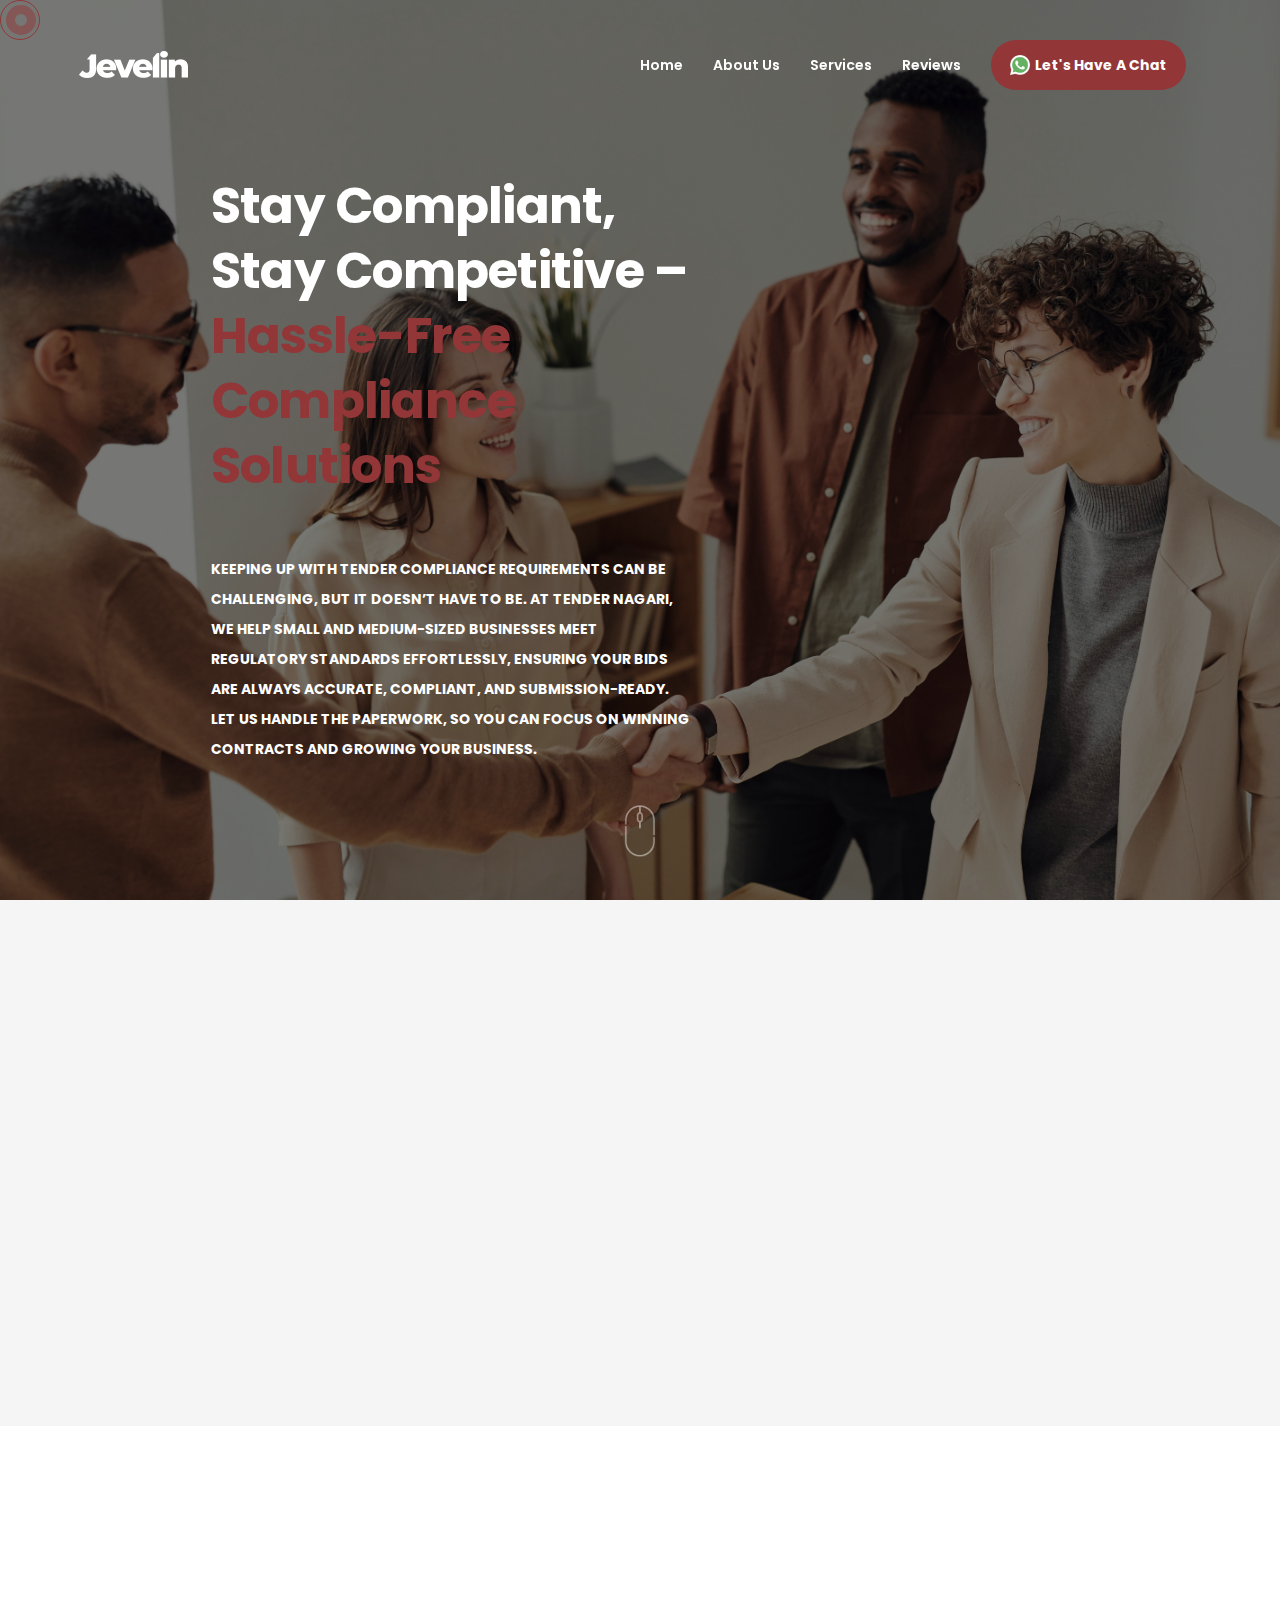
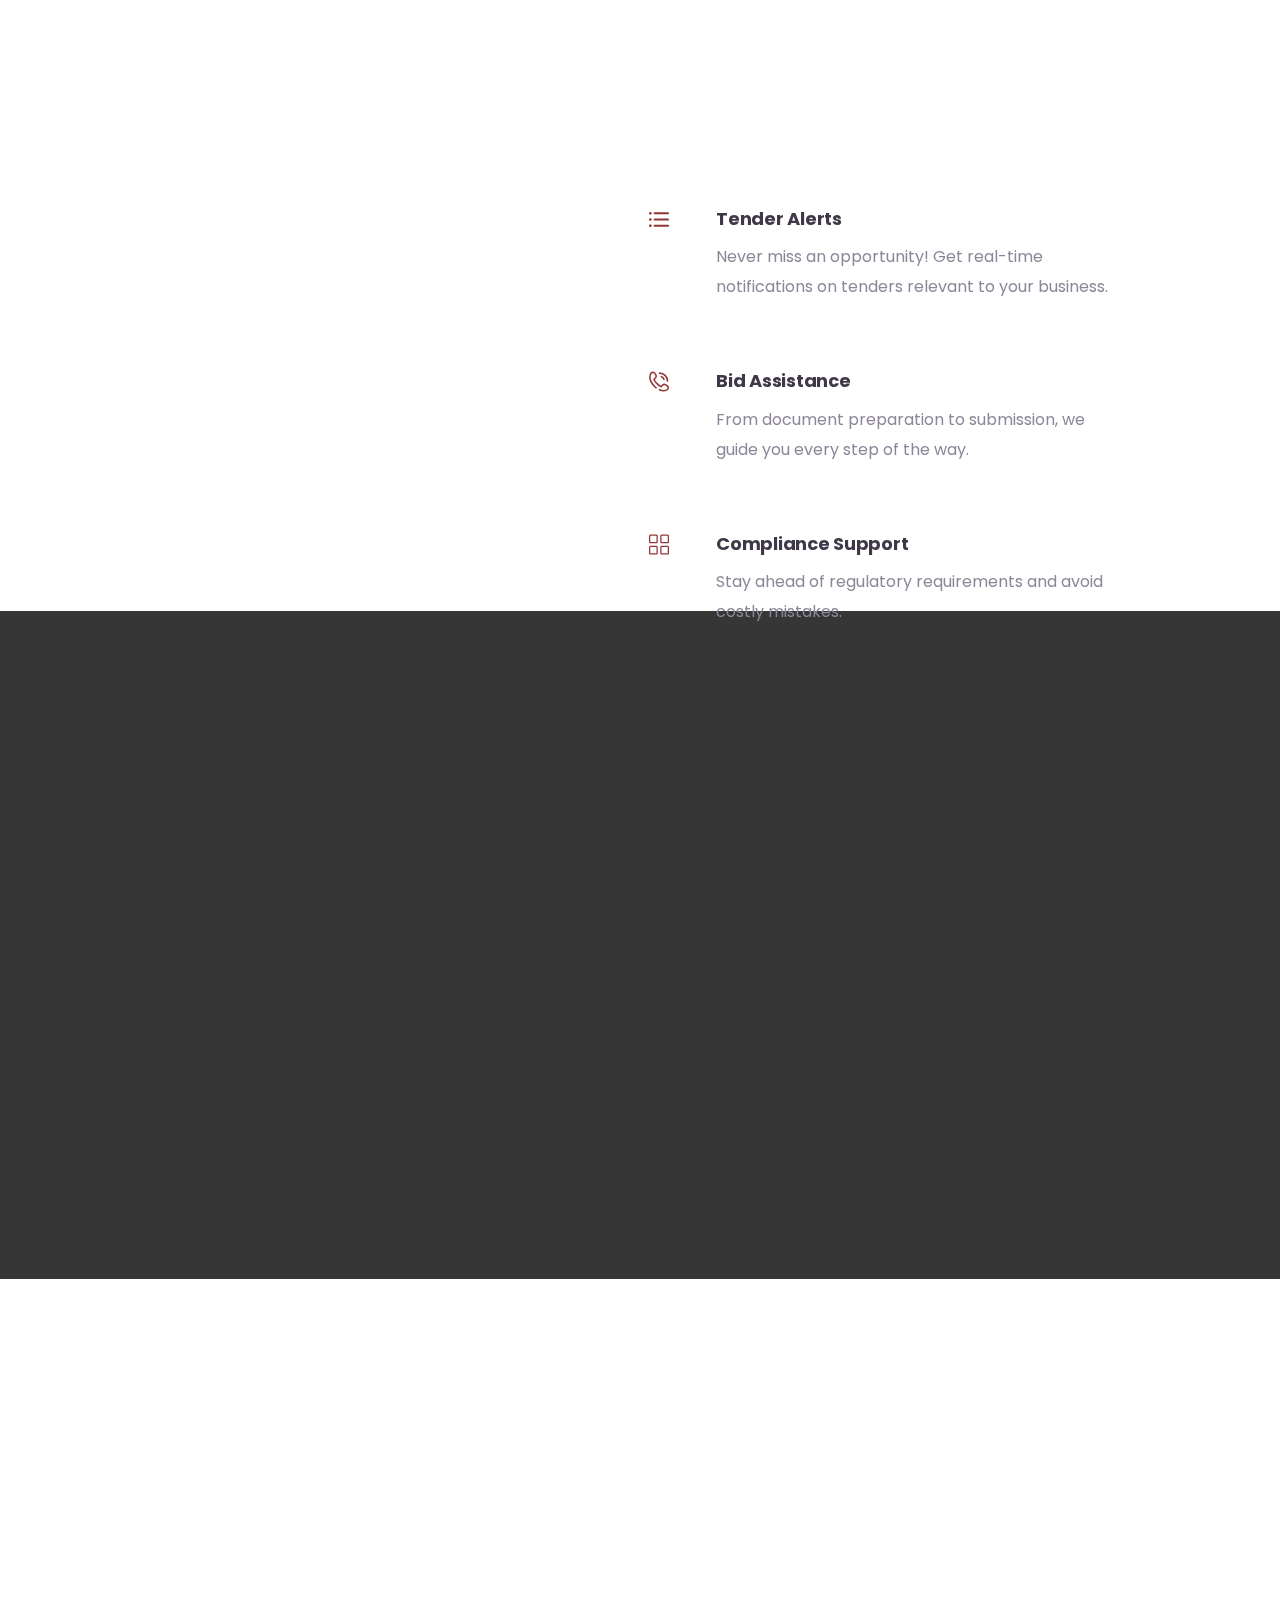
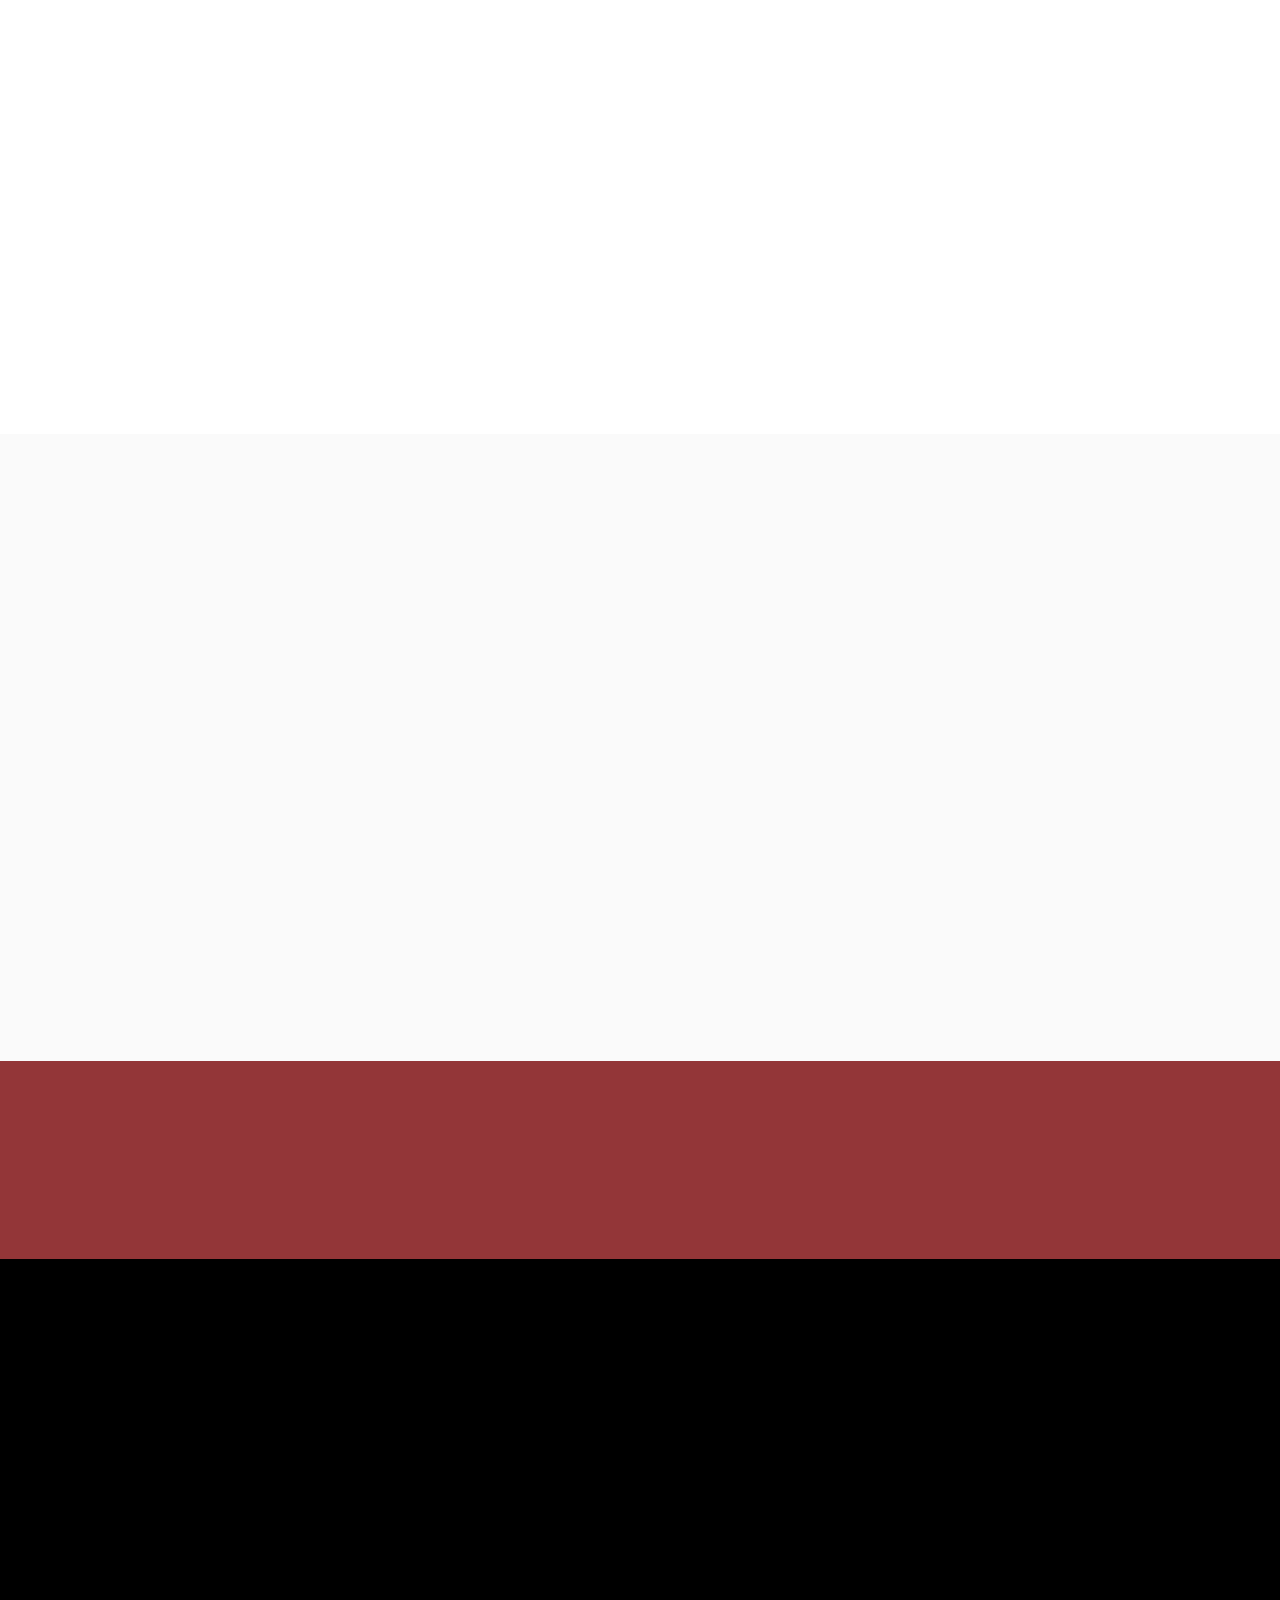
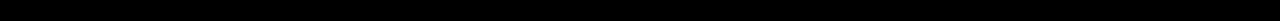
==== index.html @ cb8b8372 "Index File Added" ====
<!DOCTYPE html>
<html lang="en" dir="ltr">
   <head>
      <meta charset="utf-8">
      <meta http-equiv="X-UA-Compatible" content="IE=edge">
      <title>Tender Nagari</title>
      <meta name="description" content="">
      <meta name="viewport" content="width=device-width, initial-scale=1.0, maximum-scale=1.0, user-scalable=no" />
      <meta http-equiv="x-ua-compatible" content="IE=10">
      <link rel="stylesheet" href="css/bootstrap.min.css">
      <link rel="stylesheet" href="css/bootstrap_limitless.min.css">
      <link rel="stylesheet" href="css/layout.min.css">
      <link rel="stylesheet" href="css/components.min.css">
      <link rel="stylesheet" href="css/font/fontawesome/styles.min.css">
      <link href="css/owl.carousel.min.css" rel="stylesheet" type="text/css">
      <link href="css/owl.theme.default.css" rel="stylesheet" type="text/css">
      <link rel="stylesheet" href="css/font/icomoon/styles.css">
      <link rel="stylesheet" href="css/font/flaticons/flaticon.css">
      <link href="css/font/fonts/fonts.css" rel="stylesheet">
      <link rel="stylesheet" href="css/custom.css">
      <link href="https://fonts.googleapis.com/css2?family=Poppins:ital,wght@0,100;0,200;0,300;0,400;0,500;0,600;0,700;0,800;0,900;1,100;1,200;1,300;1,400;1,500;1,600;1,700;1,800;1,900&display=swap" rel="stylesheet">
      <!-- page animation section css start -->
      <link rel="stylesheet" href="css/animation.css">
      <link rel="stylesheet" href="css/normalize.min.css">
      <link rel='stylesheet' href='css/aos.css'>
      <!-- page animation section css end -->
      <script type="text/javascript" src="js/jquery.min.js"></script>
      <script type="text/javascript" src="js/blockui.min.js"></script>
      <script type="text/javascript" src="js/uniform.min.js"></script>
      <script type="text/javascript" src="js/app.js"></script>
      <script type="text/javascript" src="js/jquery.ui.min.js"></script>
      <script type="text/javascript" src="js/bootstrap.bundle.min.js"></script>
      <script type="text/javascript" src="js/jquery.mmenu.min.all.js"></script>
      <script type="text/javascript" src="js/validate.min.js"></script>
      <script type="text/javascript" src="js/bootstrap_multiselect.js"></script>
      <script type="text/javascript" src="js/select2.min.js"></script>
      <script type="text/javascript" src="js/navbar_multiple.js"></script>
      <script type="text/javascript" src="js/navbar_multiple_sticky.js"></script>
      <script type="text/javascript" src="js/owl.carousel.min.js"></script>
      <script src='js/bootstrap-datepicker.js'></script>
      <link rel="stylesheet" href="css/w3.css">
      <link rel="stylesheet" href="css/nagari.css">
   </head>
   <body id="body" class="home_full_bg">     
      <!-- web loader -->
      <!-- <div class="loadmain">
         <div class="loader-content">
            <div class="loadtitle">
               Website Design
            </div>
            <div class="loadbar">
                  <div id="fill"></div>
            </div>
         </div>
      </div>  -->
      <!-- web loader -->
      <header class="custom-header" id="custom-header">
         <div class="navbar navbar-expand-lg navbar-sticky border-0 fixed-top">
            <div class="container position-relative">
               <div class="navbar-brand">
                  <a href="#" class="d-inline-block">
                  <img src="images/img/Jevelin_logo_light.png" alt="custom-logo">
                  </a>
               </div>
               <div class="d-lg-none">
                  <button type="button" class="navbar-toggler collapsed" data-toggle="collapse"
                     data-target="#navbar-navigation" aria-expanded="false">
                  <i class="flaticon-menu-1"></i>
                  </button>
               </div>
               <div class="navbar-collapse collapse" id="navbar-navigation">
                  <div class="d-lg-none d-lg-block jb_front_nav_close">
                     <button type="button" class="navbar-toggler collapsed jb_front_nav_close">
                     <i class="flaticon-menu-1"></i>
                     </button>
                  </div>
                  <ul
                     class="p-0 nav navbar-nav ml-sm-auto ml-xl-auto align-items-baseline align-items-md-baseline align-items-lg-center">
                     <li class="nav-item float-left"><a href="#home"
                        class="navbar-nav-link font-semibold position-relative text-white font-small text-green ">Home</a></li>
                     <li class="nav-item float-left"><a href="#slide-here"
                        class="navbar-nav-link font-semibold position-relative  text-white font-small text-green ">About Us </a></li>
                     <li class="nav-item float-left"><a href="#services"
                        class="navbar-nav-link font-semibold position-relative  text-white font-small text-green ">Services</a></li>
                     <li class="nav-item float-left"><a href="#review"
                        class="navbar-nav-link font-semibold position-relative  text-white font-small text-green ">Reviews</a></li>        
                        <li class="nav-item float-left">
                           <a href="javascript:void(0)" class="navbar-nav-link font-semibold position-relative  text-white font-small text-green">
                              <span class="border-btn btn-radius text-black font-medium btn-blue pulse px-3 d-flex align-items-center">
                                 <img src="./images/icons/whatsapp.png" class="whatsapp-header mr-1" />
                                 Let's have a chat
                              </span>
                           </a>
                        </li>             
                  </ul>
               </div>
            </div>
         </div>
      </header>
      <div class="main_page" id="dashboard-page">
         <!-- main content -->
         <div class="page-content">
            <div class="content-wrapper">
              
               <div class="top-slider position-relative" id="home">
                  <div id="home-slider" class="owl-carousel">
                     <div class="item">
                        <div class="banner-overlay"></div>
                        <img src="images/img/Banner-1.jpg" class="banner-image">
                        <div class="container">
                           <div class="slide-block-content pt-5 w-100">
                              <div class="row align-items-center">
                                 <div class="col-md-5">
                                    <div class="slider-content p-3 w-100">
                                       <div class="block-content w3-animate-left slow-left-phase-one">
                                          <!-- <h1 class="m-0 text-white font-bold w3-animate-opacity"> Lifestyle <br>Smart  <span class="text-marun">Watch</span> </h1>                                           -->
                                          <h1 class="m-0 text-white font-bold w3-animate-opacity"> 
                                             Stay Compliant, Stay Competitive – <span class="text-marun">Hassle-Free Compliance Solutions</span>
                                          </h1>
                                       </div>
                                       <div class="normal-slide-content pt-5 w3-animate-bottom">                                          
                                          <p class="text-white font-bold text-uppercase font-small pb-3 m-0">
                                             Keeping up with tender compliance requirements can be challenging, but it doesn’t have to be. At Tender Nagari, we help small and medium-sized businesses meet regulatory standards effortlessly, ensuring your bids are always accurate, compliant, and submission-ready. Let us handle the paperwork, so you can focus on winning contracts and growing your business.
                                          </p>
                                          <!-- <p class="text-grey font-extra-small">Lorem ipsum dolor sit amet, consectetur adipiscing elit. Mauris vitae sodales lectus, non ultrices nisi. In varius.</p> -->
                                       </div>
                                    </div>
                                 </div>
                                 <div class="col-md-7 w3-animate-right w3-animate-opacity">
                                    <!-- <img src="images/img/Capture_removed-bg.png" class="banner-small-img"> -->
                                 </div>
                              </div>
                           </div>
                        </div>
                     </div>
                     <div class="item">
                        <div class="banner-overlay"></div>
                        <img src="images/img/Banner-2.jpg" class="banner-image">
                        <div class="container">
                           <div class="slide-block-content pt-5 w-100">
                              <div class="row align-items-center">
                                 <div class="col-md-5">
                                    <div class="slider-content p-3 w-100">
                                       <div class="block-content w3-animate-left slow-left-phase-one">
                                          <h1 class="m-0 text-white font-bold w3-animate-opacity"> 
                                             <!-- Lifestyle <br>Smart  <span class="text-marun">Watch</span>  -->
                                             Unlock Government Contracts with Ease – <span class="text-marun">Tendering Made Simple</span>
                                          </h1>
                                       </div>
                                       <div class="normal-slide-content pt-5 w3-animate-bottom">                                          
                                          <p class="text-white font-bold text-uppercase font-small pb-3 m-0">
                                             <!-- technology of the future -->
                                             Navigating the world of government tenders can be complex, time-consuming, and overwhelming. That’s where Tender Nagari comes in. We simplify the tendering process, helping small and medium-sized businesses bid smarter, win more contracts, and stay fully compliant with regulations.
                                          </p>
                                          <!-- <p class="text-grey font-extra-small">Lorem ipsum dolor sit amet, consectetur adipiscing elit. Mauris vitae sodales lectus, non ultrices nisi. In varius.</p> -->
                                       </div>
                                    </div>
                                 </div>
                                 <div class="col-md-7 w3-animate-right w3-animate-opacity">
                                    <!-- <img src="images/img/Capture_removed-bg.png" class="banner-small-img"> -->
                                 </div>
                              </div>
                           </div>
                        </div>
                     </div>
                  </div>
                  <div class="slide-down">
                     <a href="#slide-here"><img src="images/img/scroll-down.png" class="w-100 small-icon vert-move"></a>
                  </div>
               </div>

               <div id="slide-here" class="about-watch section-spacer">
                  <div class="container">
                     <div class="section-heading text text-center" data-aos="fade-up">
                        <p class="text-light font-bold m-0">
                           ABOUT TENDER NAGARI
                        </p>
                        <h2 class="font-bold text-black font-extrabold m-0 py-4">
                           Empowering Your Business with <span class="text-marun font-extrabold">Seamless Tendering Solutions</span> and Compliance Excellence
                        </h2>
                        <p class="m-0">
                           At Tender Nagari, we specialize in providing end-to-end solutions designed to meet all your tendering needs. From navigating complex tender bidding processes to obtaining essential certifications such as ISO, CE, WHO, GMP, HACCP, STARTUP INDIA, MSME, FSSAI, and Digital Signature Certificates, we are your trusted partner in ensuring compliance and streamlining your procurement activities. Our expertise extends to offering tailored tender consulting services, facilitating smooth GeM portal transactions, and providing robust technical support to enhance your competitive advantage. At Tender Nagari, we are dedicated to optimizing your tendering journey and empowering your business with seamless, efficient operations.
                        </p>
                     </div>
                     <div class="block-content pt-5 mt-5 d-none">
                        <div class="row justify-content-center">
                           <div class="col-md-10">
                              <div class="inner-content" data-aos="zoom-in">
                                 <div class="row">
                                    <div class="col-md-4">
                                       <div class="img-block">
                                          <img src="images/img/gallery6.jpg" class="w-100">
                                       </div>
                                    </div>
                                    <div class="col-md-4">
                                       <div class="img-block">
                                          <img src="images/img/gallery5.jpg" class="w-100">
                                       </div>
                                    </div>
                                    <div class="col-md-4">
                                       <div class="img-block">
                                          <img src="images/img/gallery7.jpg" class="w-100">
                                       </div>
                                    </div>
                                 </div>
                              </div>
                           </div>

                        </div>
                     </div>
                  </div>
               </div>

               <div class="section-features bg-white section-spacer bg-moving">
                  <div class="container">
                     <div class="section-header">
                        <div class="row">
                           <div class="col-md-6">
                              <div class="w-lg-75 ml-lg-auto rounded inner-content pr-3 text-right" data-aos="flip-up">
                                 <img src="images/img/img-1.jpg" class="w-70 mw-100">
                              </div>
                           </div>
                           <div class="col-md-6">
                              <div class="right-content">
                                 <div class="section-heading text text-left" data-aos="fade-up">
                                    <p class="text-light font-bold m-0">WHAT</p>
                                    <h2 class="font-bold text-black font-extrabold m-0 py-4">WE <span class="font-bold text-marun">OFFER</span></h2>
                                 </div>
                                 <div class="block-content d-block d-md-flex d-lg-flex mt-5 s-hover" data-aos="slide-up">
                                    <div class="inner-content mr-4">
                                       <i class="flaticon-list i-marun"></i>
                                    </div>
                                    <div class="inner-block-content px-3">
                                       <h3 class="text-black font-bold">Tender Alerts</h3>
                                       <p class="text-ligt-blue pr-5">Never miss an opportunity! Get real-time notifications on tenders relevant to your business.</p>
                                    </div>
                                 </div>
                                 <div class="block-content d-block d-md-flex d-lg-flex mt-5 s-hover" data-aos="slide-up">
                                    <div class="inner-content mr-4">
                                       <i class="flaticon-phone-1 i-marun"></i>
                                    </div>
                                    <div class="inner-block-content px-3">
                                       <h3 class="text-black font-bold">Bid Assistance</h3>
                                       <p class="text-ligt-blue pr-5">From document preparation to submission, we guide you every step of the way.</p>
                                    </div>
                                 </div>
                                 <div class="block-content d-block d-md-flex d-lg-flex mt-5 s-hover" data-aos="slide-up">
                                    <div class="inner-content mr-4">
                                       <i class="flaticon-menu i-marun"></i>
                                    </div>
                                    <div class="inner-block-content px-3">
                                       <h3 class="text-black font-bold">Compliance Support</h3>
                                       <p class="text-ligt-blue pr-5">Stay ahead of regulatory requirements and avoid costly mistakes.
                                       </p>
                                    </div>
                                 </div>
                                 
                                 <!-- <div class="block-content d-block d-md-flex d-lg-flex mt-5 s-hover" data-aos="slide-up"></div>
                                    <div class="inner-content mr-4">
                                       <i class="flaticon-menu i-blue"></i>
                                    </div>
                                    <div class="inner-block-content px-3">
                                       <h3 class="text-black font-bold">Expert Consultation</h3>
                                       <p class="text-ligt-blue pr-5">Leverage our expertise to enhance your success rate in bidding.</p>
                                    </div>
                                 </div> -->
                              </div>
                           </div>
                        </div>
                     </div>                     
                  </div>
               </div>

               <div id="services" class="color-activity section-spacer bg-light-black">
                  <div class="container">
                     
                     <div class="section-heading text text-center mb-5" data-aos="fade-up">
                        <p class="text-light font-bold m-0">Our Services</p>
                        <h2 class="font-bold text-black font-extrabold m-0 py-4">Choose the best tender<br><span class="text-marun font-extrabold">partner for your business</span></h2>
                     </div>
                     
                     <div class="row">
                        
                        <div class="col-md-6 col-lg-3">
                           <div class="inner-content service-card" data-aos="fade-left">
                              <img src="images/img/service/gem.png" class="w-100">
                              <div class="service-content">
                                 <ul>
                                    <li>Gem Registration</li>
                                    <li>Product & Service Uploading</li>
                                    <li>Vendor assesment (OEM) Panel</li>
                                    <li>Tender Information</li>
                                    <li>Tender Bidding</li>
                                 </ul>
                              </div>
                           </div>
                        </div>
                        
                        <div class="col-md-6 col-lg-3">
                           <div class="inner-content service-card" data-aos="flip-up">
                              <img src="images/img/service/gov.png" class="w-100">
                              <div class="service-content">
                                 <ul>
                                    <li>BIFMA Certificate</li>
                                    <li>Trademark Registration</li>
                                    <li>NSIC & BIS Certificate</li>
                                    <li>IS Certificate</li>
                                    <li>DSC</li>
                                 </ul>
                              </div>
                           </div>
                        </div>
                        
                        <div class="col-md-6 col-lg-3">
                           <div class="inner-content service-card" data-aos="flip-right">
                              <img src="images/img/service/certificate.jpg" class="w-100">
                              <div class="service-content">
                                 <ul>
                                    <li>CE Certificate</li>
                                    <li>WHO-GMP Certificate</li>
                                    <li>HACCP Certificate</li>
                                    <li>MSME Certificate</li>
                                    <li>FSSAI Certificate</li>
                                 </ul>
                              </div>
                           </div>
                        </div>
                        
                        <div class="col-md-6 col-lg-3">
                           <div class="inner-content service-card" data-aos="flip-right">
                              <img src="images/img/service/auction2.jpg" class="w-100">
                              <div class="service-content">
                                 <ul>
                                    <li>All Tender Related Services</li>
                                    <li>Tender Bidding</li>
                                 </ul>
                              </div>
                           </div>
                        </div>
                     
                     </div>
                     
                     <!-- <div class="btn-footer text-center my-5" data-aos="zoom-in">                        
                           <a href="javascript:void(0)" lass="navbar-nav-link font-semibold position-relative  text-white font-small text-green">
                              <span class="border-btn btn-radius text-black font-medium btn-blue border-button pulse">SEE MORE</span>
                           </a>                        
                     </div> -->
                  
                  </div>
               </div>

               <div class="section-features bg-white section-spacer">
                  <div class="container">
                     <div class="section-header">
                        <div class="row">                        
                           <div class="col-md-6">
                              <div class="right-content">
                                 <div class="section-heading text text-left" data-aos="fade-up">
                                    <p class="text-light font-bold m-0">WHY CHOOSE</p>
                                    <h2 class="font-bold text-black font-extrabold m-0 py-0 py-lg-4">Tender <span class="font-bold text-marun"> Nagari?</span></h2>
                                 </div>
                                 <div class="block-content d-block d-md-flex d-lg-flex mt-5" data-aos="fade-right">                                    
                                    <div class="inner-block-content px-3">
                                       <h3 class="text-black font-bold">+ Save Time & Effort</h3>
                                       <p class="text-ligt-blue">We do the heavy lifting so you can focus on growing your business.</p>
                                    </div>
                                 </div>
                                 <div class="block-content d-block d-md-flex d-lg-flex mt-5" data-aos="fade-right">                                   
                                    <div class="inner-block-content px-3">
                                       <h3 class="text-black font-bold">+ Increase Success Rate</h3>
                                       <p class="text-ligt-blue">Our insights and support improve your chances of winning tenders.</p>
                                    </div>
                                 </div>
                                 <div class="block-content d-block d-md-flex d-lg-flex mt-5" data-aos="fade-right">                                    
                                    <div class="inner-block-content px-3">
                                       <h3 class="text-black font-bold">+ Affordable Solutions</h3>
                                       <p class="text-ligt-blue">Tailored services designed to fit your budget.</p>
                                    </div>
                                 </div>
                              </div>
                           </div>
                           <div class="col-md-6">
                              <div class="inner-content pr-3 text-right w-lg-75 mr-lg-auto rounded " data-aos="flip-up">
                                 <img src="images/img/img-2.jpg" class="w-70 mw-100">
                              </div>
                           </div>
                        </div>
                     </div>                     
                  </div>
               </div>

               <div class="section-video section-spacer d-none">
                  <div class="container">
                     <div class="section-heading text text-left" data-aos="fade-up">
                        <p class="text-light font-bold m-0">HOW IT WORKS</p>
                        <h2 class="font-bold text-black font-extrabold m-0 py-4"><span class="text-marun font-extrabold">See for yourself.</span><br> Quick video introduction</h2>
                        <p class="m-0">Lorem ipsum dolor sit amet, consectetur adipiscing elit. Mauris vitae<br>
                           odales lectus, non ultrices nisi. In varius, leo non gravida.</p>
                     </div>
                     <div class="block-content pt-5">
                        <div class="video-band" data-aos="zoom-in">
                           <div class="videoWrapper videoWrapper169 js-videoWrapper">                           
                             <iframe class="videoIframe js-videoIframe" src="" frameborder="0" allowTransparency="true" allowfullscreen data-src="https://www.youtube.com/embed/hgzzLIa-93c?autoplay=1& modestbranding=1&rel=0&hl=sv"></iframe>
                             <!-- the poster frame - in the form of a button to make it keyboard accessible -->
                             <button class="videoPoster js-videoPoster" style="background-image:url(images/img/Screenshot_21-1024x577.jpg);">Play video</button>
                           </div>
                        </div>
                     </div>
                  </div>
               </div>

               
               
               <div id="review" class="team-slide bg-light section-spacer position-relative">
                  <div class="container">
                     <div class="section-heading text text-center" data-aos="fade-up">
                        <h2 class="font-bold text-black font-extrabold m-0 py-4">What our <br> <span class="text-marun font-extrabold">customers say</span></h2>
                     </div>
                     <div id="team-slider" class="owl-carousel text-center mt-4 position-relative" data-aos="zoom-out">
                        <div class="item">
                         <div class="team-slider-content">
                           <img src="images/img/member-1.png" class="team-icon d-flex align-items-center mx-auto">
                           <div class="normal-content my-4">
                              <p class="text-ligt-blue font-small font-regular w-md-50 mx-auto">
                                 Lorem ipsum dolor sit amet, consectetuer adipiscing elit, sed diam.
                                 Lorem ipsum dolor sit amet, consectetuer adipiscing elit, sed diam.
                                 Lorem ipsum dolor sit amet, consectetuer adipiscing elit, sed diam.
                              </p>
                           </div>
                           <h6 class="text-marun font-bold ">Ella Jousan</h6>
                         </div>
                        </div>
                        <div class="item">
                           <div class="team-slider-content">
                             <img src="images/img/member-2.png" class="team-icon d-flex align-items-center mx-auto">
                             <div class="normal-content my-4">
                                <p class="text-ligt-blue font-small font-regular w-md-50 mx-auto">
                                   Lorem ipsum dolor sit amet, consectetuer adipiscing elit, sed diam.
                                   Lorem ipsum dolor sit amet, consectetuer adipiscing elit, sed diam.
                                   Lorem ipsum dolor sit amet, consectetuer adipiscing elit, sed diam.
                                </p>
                             </div>
                             <h6 class="text-marun font-bold ">Maggie voila</h6>
                           </div>
                        </div>
                        <div class="item">
                           <div class="team-slider-content">
                             <img src="images/img/member-3.png" class="team-icon d-flex align-items-center mx-auto">
                             <div class="normal-content my-4">
                                <p class="text-ligt-blue font-small font-regular w-md-50 mx-auto">
                                   Lorem ipsum dolor sit amet, consectetuer adipiscing elit, sed diam.
                                   Lorem ipsum dolor sit amet, consectetuer adipiscing elit, sed diam.
                                   Lorem ipsum dolor sit amet, consectetuer adipiscing elit, sed diam.
                                </p>
                             </div>
                             <h6 class="text-marun font-bold ">Seron zen</h6>
                           </div>
                        </div>
                     </div>
                  </div>                  
               </div>
               </div>
            </div>
         </div>
         <!-- main content -->
      </div>
      <!-- footer section -->
      <div class="custom-footer text-center text-md-left text-lg-left bg-black" >
         <div class="social-media-block bg-marun section-spacer">
            <div class="container">
               <div class="social-icon d-flex align-items-center justify-content-center" data-aos="zoom-out">
                  <a href="#" class="hover-animate"><i class="flaticon-facebook mx-4"></i></a>
                  <a href="#" class="hover-animate"><i class="flaticon-twitter mx-4"></i></a>
                  <a href="#" class="hover-animate"><i class="flaticon-instagram mx-4"></i></a>
                  <a href="#" class="hover-animate"><i class="flaticon-email mx-4"></i></a>
               </div>
            </div>
         </div>
         <div class="footer-widget section-spacer" data-aos="fade-down">
            <div class="container">
              <div class="row">
                 <div class="col-md-4">
                     <div class="block-content">
                        <div class="footer-logo">
                           <img src="images/img/Jevelin_logo_light.png">
                        </div>
                        <div class="inner-content pt-4 m-0">
                           <p class="text-ligt-blue font-small">
                              Empowering Your Business with Seamless Tendering Solutions and Compliance Excellence
                           </p>
                        </div>
                     </div>
                 </div>
                 <div class="col-md-4"></div>
                 <div class="col-md-4"></div>
              </div>
              <div class="footer-copyright mt-5 text-center">
               <p  class="text-ligt-blue font-extra-small m-0">Copyright © 2025 - TENDER NAGARI <span class="text-marun font-extra-small">KOAML PANCHAL</span></p>            
            </div>
            </div>
         </div>
      </div>
      <div class="cursor"></div>
      <a id="button" class="d-flex align-items-center justify-content-center vert-move"></a>
      <!-- footer section -->
      <script src='js/cursor.js'></script>
      <script type="text/javascript" src="js/custom.js"></script>
      <!-- page animation section js start -->
      <script type="text/javascript" src="js/animation.js"></script>
      <!-- page animation section js end -->
      <script>
        $(document).ready(function () {

            AOS.init({
            duration: 1200,
            })
         });
      </script>
      <script>
         /*unhiding the session part will enable browser session storage, try it.*/ 

/*if (!sessionStorage.isVisited) {
  sessionStorage.isVisited = 'true';*/
	var progress = 0;
	document.onreadystatechange = function()
	{
		if(document.readyState == "interactive")
		{
			var allElement = $("*");
			var length = allElement.length;
			for(var i=0;i<length;i++)
			{
				set_element(allElement[i], length);
			}
		}
	}
	function set_element(element, totalElement){
		var percentage = 100 / totalElement;
		if($(element).length==1)
		{
			$("#fill").animate({width:progress+percentage+"%"},500,function(){
				if(document.getElementById("fill").style.width=="100%")
				{
					$(".loadmain").fadeOut(500);
				}
			});
			progress = progress + percentage;
		}		
	}
   /*unhide this else part too to enable browser cookie*/
 /*}else {
		$(".loadmain").hide();
}*/
      </script>
   </body>
</html>
---- css/layout.min.css ----
html{display:-ms-flexbox;display:flex;-ms-flex-direction:column;flex-direction:column}body{min-height:100vh;display:-ms-flexbox;display:flex;-ms-flex-direction:column;flex-direction:column;-ms-flex:1;flex:1}.page-content{display:-ms-flexbox;display:flex;-ms-flex-positive:1;flex-grow:1}.content-wrapper{display:-ms-flexbox;display:flex;-ms-flex-direction:column;flex-direction:column;-ms-flex:1;flex:1;overflow:auto}.content{padding:1.25rem 1.25rem;-ms-flex-positive:1;flex-grow:1}.content::after{display:block;clear:both;content:""}.page-title{padding:2rem 0;position:relative}.page-title small{display:inline-block;margin-left:.625rem}.page-title small:before{content:'/';margin-right:.875rem}.page-title small.d-block{margin-left:0}.page-title small.d-block:before{content:none}.page-title .breadcrumb,.page-title small.d-block{margin-left:1.875rem}.page-title h1,.page-title h2,.page-title h3,.page-title h4,.page-title h5,.page-title h6{margin:0}.page-header-content{position:relative;padding:0 1.25rem}.page-header-content[class*=border-bottom-]+.breadcrumb-line{border-top:0}.page-header-light{background-color:#fff;border-bottom:1px solid #ddd}.page-header-light.has-cover{background:url(../../../../../../global_assets/images/backgrounds/seamless.png)}.page-header-dark{background-color:#273246;color:#fff;margin-bottom:1.25rem}.page-header-dark .page-header-content .breadcrumb>li+li:before,.page-header-dark .page-header-content .breadcrumb>li>a,.page-header-dark>.breadcrumb>li+li:before,.page-header-dark>.breadcrumb>li>a{color:rgba(255,255,255,.9)}.page-header-dark .page-header-content .breadcrumb>li>a:focus,.page-header-dark .page-header-content .breadcrumb>li>a:hover,.page-header-dark>.breadcrumb>li>a:focus,.page-header-dark>.breadcrumb>li>a:hover{color:#fff;opacity:1}.page-header-dark .page-header-content .breadcrumb>.active,.page-header-dark>.breadcrumb>.active{color:rgba(255,255,255,.5)}.page-header-dark.has-cover{background:url(../../../../../../global_assets/images/login_cover.jpg);background-size:cover}.sidebar{-ms-flex:0 0 auto;flex:0 0 auto;width:16.875rem;z-index:1040}.sidebar:not(.sidebar-component){position:fixed;top:0;bottom:0;box-sizing:content-box;transition:all ease-in-out .15s}@media screen and (prefers-reduced-motion:reduce){.sidebar:not(.sidebar-component){transition:none}}.sidebar-main,.sidebar-main .sidebar-content,.sidebar-secondary,.sidebar-secondary .sidebar-content{left:-18.5625rem}.sidebar-right,.sidebar-right .sidebar-content{right:-18.5625rem}.sidebar.sidebar-fullscreen{width:100%}.sidebar:not(.sidebar-component) .sidebar-content{position:fixed;top:3.12503rem;bottom:0;width:inherit;overflow-y:scroll;-webkit-overflow-scrolling:touch;transition:left ease-in-out .15s,right ease-in-out .15s}@media screen and (prefers-reduced-motion:reduce){.sidebar:not(.sidebar-component) .sidebar-content{transition:none}}.navbar-lg:first-child~.page-content .sidebar:not(.sidebar-component) .sidebar-content{top:3.37503rem}.navbar-sm:first-child~.page-content .sidebar:not(.sidebar-component) .sidebar-content{top:2.87503rem}.sidebar-mobile-main .sidebar-main{box-shadow:.25rem 0 1rem rgba(0,0,0,.35)}.sidebar-mobile-main .sidebar-main,.sidebar-mobile-main .sidebar-main .sidebar-content{left:0}.sidebar-mobile-secondary .sidebar-secondary{box-shadow:.25rem 0 1rem rgba(0,0,0,.35)}.sidebar-mobile-secondary .sidebar-secondary,.sidebar-mobile-secondary .sidebar-secondary .sidebar-content{left:0}.sidebar-mobile-right .sidebar-right{display:block;box-shadow:-.25rem 0 1rem rgba(0,0,0,.35)}.sidebar-mobile-right .sidebar-right,.sidebar-mobile-right .sidebar-right .sidebar-content{right:0}.sidebar-mobile-component .sidebar-component{display:block}.nav-sidebar{-ms-flex-direction:column;flex-direction:column}.nav-sidebar .nav-item:not(.nav-item-header):first-child{padding-top:.5rem}.nav-sidebar .nav-item:not(.nav-item-header):last-child{padding-bottom:.5rem}.nav-sidebar .nav-item:not(.nav-item-divider){margin-bottom:1px}.nav-sidebar .nav-item:not(.nav-item-divider):last-child{margin-bottom:0}.nav-sidebar>.nav-item>.nav-link{font-weight:500}.nav-sidebar .nav-link{position:relative;display:-ms-flexbox;display:flex;-ms-flex-align:start;align-items:flex-start;padding:.75rem 1.25rem;transition:background-color ease-in-out .15s,color ease-in-out .15s}@media screen and (prefers-reduced-motion:reduce){.nav-sidebar .nav-link{transition:none}}.nav-sidebar .nav-link i{margin-right:1.25rem;margin-top:.12502rem;margin-bottom:.12502rem;top:0}.nav-sidebar .nav-link .badge{transition:background-color ease-in-out .15s,border-color ease-in-out .15s}@media screen and (prefers-reduced-motion:reduce){.nav-sidebar .nav-link .badge{transition:none}}.nav-sidebar .nav-link.disabled,.nav-sidebar .nav-link.disabled:focus,.nav-sidebar .nav-link.disabled:hover{background-color:transparent;opacity:.5}.nav-sidebar .nav-item-header{padding:.75rem 1.25rem;margin-top:.5rem}.nav-sidebar .nav-item-header>i{display:none}.nav-sidebar .nav-item-divider{margin:.5rem 0;height:1px}.nav-item-submenu>.nav-link{padding-right:2.75rem}.nav-item-submenu>.nav-link:after{content:'\e9c7';font-family:icomoon;display:inline-block;font-size:1rem;vertical-align:middle;line-height:1;position:absolute;top:.75rem;margin-top:.12502rem;right:1.25rem;transition:-webkit-transform .25s ease-in-out;transition:transform .25s ease-in-out;transition:transform .25s ease-in-out,-webkit-transform .25s ease-in-out;-webkit-font-smoothing:antialiased;-moz-osx-font-smoothing:grayscale}@media screen and (prefers-reduced-motion:reduce){.nav-item-submenu>.nav-link:after{transition:none}}.nav-item-submenu.nav-item-open>.nav-link:after{-webkit-transform:rotate(90deg);transform:rotate(90deg)}.nav-group-sub{display:none}.nav-group-sub .nav-link{padding:.625rem 1.25rem .625rem 3.5rem}.nav-group-sub .nav-group-sub .nav-link{padding-left:4.75rem}.nav-group-sub .nav-group-sub .nav-group-sub .nav-link{padding-left:6rem}.nav-group-sub .nav-item-submenu>.nav-link:after{top:.625rem}.nav-item-expanded>.nav-group-sub{display:block}.nav-scrollspy .nav-item-open .nav-link:not(.active)+.nav,.nav-scrollspy .nav-link.active+.nav{display:block}.nav-scrollspy .nav-link.active:after{-webkit-transform:rotate(90deg);transform:rotate(90deg)}.nav-sidebar-icons-reverse .nav-link{padding-right:3.5rem}.nav-sidebar-icons-reverse .nav-link i{position:absolute;top:.75rem;right:1.25rem;margin-right:0}.nav-sidebar-icons-reverse .nav-item-submenu .nav-link{padding-right:4.5rem}.nav-sidebar-icons-reverse .nav-item-submenu .nav-link:after{right:3.25rem}.nav-sidebar-icons-reverse .nav-group-sub .nav-link{padding-left:2.5rem}.nav-sidebar-icons-reverse .nav-group-sub .nav-link i{top:.625rem}.nav-sidebar-icons-reverse .nav-group-sub .nav-group-sub .nav-link{padding-left:3.75rem}.nav-sidebar-icons-reverse .nav-group-sub .nav-group-sub .nav-group-sub .nav-link{padding-left:5rem}.nav-sidebar-bordered>.nav-item+.nav-item:not(.nav-item-divider){margin-bottom:0}.sidebar .card:first-child .nav-sidebar-bordered{padding-top:0}.sidebar .card:first-child .nav-sidebar-bordered>.nav-item-header:first-child,.sidebar .card:first-child .nav-sidebar-bordered>.nav-item:first-child{border-top:0}.sidebar .card:last-child .nav-sidebar-bordered{padding-bottom:0}.sidebar .card:last-child .nav-sidebar-bordered>.nav-item-header:last-child,.sidebar .card:last-child .nav-sidebar-bordered>.nav-item:last-child{border-bottom:0}.sidebar-dark .nav-sidebar-bordered>.nav-item{border-top:1px solid rgba(255,255,255,.1)}.sidebar-dark .nav-sidebar-bordered>.nav-item:last-child{border-bottom:1px solid rgba(255,255,255,.1)}.sidebar-dark .nav-sidebar-bordered>.nav-item-header{background-color:rgba(0,0,0,.1);border-top:1px solid rgba(255,255,255,.1);margin:0}.sidebar-light .nav-sidebar-bordered>.nav-item{border-top:1px solid #eee}.sidebar-light .nav-sidebar-bordered>.nav-item:last-child{border-bottom:1px solid #eee}.sidebar-light .nav-sidebar-bordered>.nav-item-header{background-color:#fafafa;border-top:1px solid #eee;margin:0}.sidebar-mobile-toggler{display:-ms-flexbox;display:flex;-ms-flex-pack:justify;justify-content:space-between;-ms-flex-align:center;align-items:center;border-top:1px solid transparent;border-bottom:1px solid transparent}.sidebar-mobile-toggler a{padding:.875rem 1.25rem;transition:all ease-in-out .15s}@media screen and (prefers-reduced-motion:reduce){.sidebar-mobile-toggler a{transition:none}}.navbar-lg:first-child~.page-content .sidebar-mobile-toggler a{padding:1rem 1.25rem}.navbar-sm:first-child~.page-content .sidebar-mobile-toggler a{padding:.75rem 1.25rem}.sidebar-mobile-expand i:last-child:not(:first-child){display:none}.sidebar-fullscreen .sidebar-mobile-expand i:first-child{display:none}.sidebar-fullscreen .sidebar-mobile-expand i:last-child{display:inline-block}.sidebar-dark{background-color:#263238;color:#fff}.sidebar-dark .sidebar-mobile-toggler{color:rgba(255,255,255,.9);border-bottom-color:rgba(255,255,255,.1)}.sidebar-dark .sidebar-mobile-toggler:not([class*=bg-]){background-color:#1e272c}.sidebar-dark .sidebar-mobile-toggler a{color:rgba(255,255,255,.9)}.sidebar-dark .sidebar-mobile-toggler a:hover{color:#fff;background-color:transparent}.sidebar-dark .card-header{border-color:rgba(255,255,255,.1)}.sidebar-dark .nav-sidebar .nav-link,.sidebar-light .card[class*=bg-]:not(.bg-light):not(.bg-white):not(.bg-transparent) .nav-sidebar .nav-link{color:rgba(255,255,255,.9)}.sidebar-dark .nav-sidebar .nav-link:not(.disabled):hover,.sidebar-light .card[class*=bg-]:not(.bg-light):not(.bg-white):not(.bg-transparent) .nav-sidebar .nav-link:not(.disabled):hover{color:#fff;background-color:rgba(0,0,0,.15)}.sidebar-dark .nav-sidebar .nav-item>.nav-link.active,.sidebar-light .card[class*=bg-]:not(.bg-light):not(.bg-white):not(.bg-transparent) .nav-sidebar .nav-item>.nav-link.active{background-color:rgba(0,0,0,.15);color:#fff}.sidebar-dark .nav-sidebar .nav-item-open>.nav-link:not(.disabled),.sidebar-dark .nav-sidebar>.nav-item-expanded:not(.nav-item-open)>.nav-link,.sidebar-light .card[class*=bg-]:not(.bg-light):not(.bg-white):not(.bg-transparent) .nav-sidebar .nav-item-open>.nav-link:not(.disabled),.sidebar-light .card[class*=bg-]:not(.bg-light):not(.bg-white):not(.bg-transparent) .nav-sidebar>.nav-item-expanded:not(.nav-item-open)>.nav-link{background-color:rgba(0,0,0,.15);color:#fff}.sidebar-dark .nav-sidebar>.nav-item-open>.nav-link:not(.disabled),.sidebar-dark .nav-sidebar>.nav-item>.nav-link.active,.sidebar-light .card[class*=bg-]:not(.bg-light):not(.bg-white):not(.bg-transparent) .nav-sidebar>.nav-item-open>.nav-link:not(.disabled),.sidebar-light .card[class*=bg-]:not(.bg-light):not(.bg-white):not(.bg-transparent) .nav-sidebar>.nav-item>.nav-link.active{background-color:#26a69a;color:#fff}.sidebar-dark .nav-sidebar .nav-item-header,.sidebar-light .card[class*=bg-]:not(.bg-light):not(.bg-white):not(.bg-transparent) .nav-sidebar .nav-item-header{color:rgba(255,255,255,.5)}.sidebar-dark .nav-sidebar .nav-item-divider,.sidebar-light .card[class*=bg-]:not(.bg-light):not(.bg-white):not(.bg-transparent) .nav-sidebar .nav-item-divider{background-color:rgba(255,255,255,.1)}.sidebar-dark .nav-sidebar>.nav-item-submenu>.nav-group-sub,.sidebar-light .card[class*=bg-]:not(.bg-light):not(.bg-white):not(.bg-transparent) .nav-sidebar>.nav-item-submenu>.nav-group-sub{background-color:rgba(0,0,0,.15)}.sidebar .card[class*=bg-]:not(.bg-light):not(.bg-white):not(.bg-transparent) .nav-sidebar>.nav-item-open>.nav-link:not(.disabled),.sidebar .card[class*=bg-]:not(.bg-light):not(.bg-white):not(.bg-transparent) .nav-sidebar>.nav-item>.nav-link.active,.sidebar-dark[class*=bg-] .nav-sidebar>.nav-item-open>.nav-link:not(.disabled),.sidebar-dark[class*=bg-] .nav-sidebar>.nav-item>.nav-link.active{background-color:rgba(0,0,0,.3)}.sidebar-light{background-color:#fff;color:#333;border-right:1px solid rgba(0,0,0,.125);background-clip:content-box}.sidebar-light.sidebar-right{border-right:0;border-left:1px solid rgba(0,0,0,.125)}.sidebar-light .nav-sidebar .nav-link{color:rgba(51,51,51,.85)}.sidebar-light .nav-sidebar .nav-link:not(.disabled):hover{color:#333;background-color:#f5f5f5}.sidebar-light .nav-sidebar .nav-item>.nav-link.active{background-color:#f5f5f5;color:#333}.sidebar-light .nav-sidebar .nav-item-open>.nav-link:not(.disabled),.sidebar-light .nav-sidebar>.nav-item-expanded:not(.nav-item-open)>.nav-link{background-color:#f5f5f5;color:#333}.sidebar-light .nav-sidebar>.nav-item-open>.nav-link:not(.disabled),.sidebar-light .nav-sidebar>.nav-item>.nav-link.active{background-color:#f5f5f5;color:#333}.sidebar-light .nav-sidebar .nav-item-header{color:rgba(51,51,51,.5)}.sidebar-light .nav-sidebar .nav-item-divider{background-color:rgba(0,0,0,.125)}.sidebar-light .nav-sidebar>.nav-item-submenu>.nav-group-sub{background-color:transparent}.sidebar-light .sidebar-mobile-toggler{color:rgba(51,51,51,.8);border-bottom-color:rgba(0,0,0,.125)}.sidebar-light .sidebar-mobile-toggler:not([class*=bg-]){background-color:#f5f5f5}.sidebar-light .sidebar-mobile-toggler a{color:rgba(51,51,51,.8)}.sidebar-light .sidebar-mobile-toggler a:hover{color:#333;background-color:transparent}.sidebar-light .sidebar-mobile-toggler[class*=bg-]:not(.bg-white):not(.bg-light):not(.bg-transparent){color:rgba(255,255,255,.9);border-bottom-color:rgba(255,255,255,.1)}.sidebar-light .sidebar-mobile-toggler[class*=bg-]:not(.bg-white):not(.bg-light):not(.bg-transparent) a{color:rgba(255,255,255,.9)}.sidebar-light .sidebar-mobile-toggler[class*=bg-]:not(.bg-white):not(.bg-light):not(.bg-transparent) a:hover{color:#fff;background-color:transparent}.sidebar-component{display:none;width:100%;border:1px solid transparent;border-radius:.1875rem;box-shadow:0 1px 2px rgba(0,0,0,.05)}.sidebar-component.sidebar-dark{border-color:rgba(255,255,255,.1)}.sidebar-component.sidebar-light{border-color:rgba(0,0,0,.125)}@media (min-width:768px){.sidebar-xs .sidebar-main{width:3.5rem}.sidebar-xs .sidebar-main .sidebar-content::-webkit-scrollbar{width:0!important}.sidebar-xs .sidebar-main .card-title,.sidebar-xs .sidebar-main .card:not(.card-sidebar-mobile){display:none}.sidebar-xs .sidebar-main .card-header h6+.header-elements{padding-top:.22117rem;padding-bottom:.22117rem}.sidebar-xs .sidebar-main .card-header h5+.header-elements{padding-top:.31733rem;padding-bottom:.31733rem}.sidebar-xs .sidebar-main .nav-sidebar>.nav-item{position:relative;margin:0}.sidebar-xs .sidebar-main .nav-sidebar>.nav-item>.nav-link{-ms-flex-pack:center;justify-content:center;padding-left:0;padding-right:0}.sidebar-xs .sidebar-main .nav-sidebar>.nav-item>.nav-link>i{position:static;margin-left:0;margin-right:0;display:block;padding-bottom:1px}.sidebar-xs .sidebar-main .nav-sidebar>.nav-item>.nav-link>span{display:none}.sidebar-xs .sidebar-main .nav-sidebar>.nav-item-submenu:focus>.nav-group-sub,.sidebar-xs .sidebar-main .nav-sidebar>.nav-item-submenu:hover>.nav-group-sub{display:block!important}.sidebar-xs .sidebar-main .nav-sidebar>.nav-item-submenu>.nav-group-sub{position:absolute;top:-.5rem;right:-16.875rem;width:16.875rem;display:none;z-index:1000;box-shadow:0 .25rem .5rem rgba(0,0,0,.1);border-top-right-radius:.1875rem;border-bottom-right-radius:.1875rem}.sidebar-xs .sidebar-main .nav-sidebar>.nav-item-submenu>.nav-group-sub[data-submenu-title]:before{content:attr(data-submenu-title);display:block;padding:.75rem 1.25rem;padding-bottom:0;margin-top:.5rem;opacity:.5}.sidebar-xs .sidebar-main .nav-sidebar>.nav-item-submenu>.nav-link:after{content:none}.sidebar-xs .sidebar-main .nav-sidebar .nav-group-sub .nav-link{padding-left:1.25rem}.sidebar-xs .sidebar-main .nav-sidebar .nav-group-sub .nav-group-sub .nav-link{padding-left:2.25rem}.sidebar-xs .sidebar-main .nav-sidebar .nav-group-sub .nav-group-sub .nav-group-sub .nav-link{padding-left:3.5rem}.sidebar-xs .sidebar-main .nav-sidebar>.nav-item-header{padding:0;text-align:center}.sidebar-xs .sidebar-main .nav-sidebar>.nav-item-header>i{display:block;top:0;padding:.75rem 1.25rem;margin-top:.12502rem;margin-bottom:.12502rem}.sidebar-xs .sidebar-main .nav-sidebar>.nav-item-header>div{display:none}.sidebar-xs .sidebar-main .nav-sidebar>.nav-item-open>.nav-group-sub{display:none!important}.sidebar-xs .sidebar-main .nav-sidebar>.nav-item:focus>.nav-link.disabled+.nav-group-sub,.sidebar-xs .sidebar-main .nav-sidebar>.nav-item:focus>.nav-link.disabled>span,.sidebar-xs .sidebar-main .nav-sidebar>.nav-item:hover>.nav-link.disabled+.nav-group-sub,.sidebar-xs .sidebar-main .nav-sidebar>.nav-item:hover>.nav-link.disabled>span{display:none!important}.sidebar-xs .sidebar-main .sidebar-user .card-body{padding-left:0;padding-right:0}.sidebar-xs .sidebar-main .sidebar-user .media{-ms-flex-pack:center;justify-content:center}.sidebar-xs .sidebar-main .sidebar-user .media>div:not(:first-child){display:none!important}.sidebar-xs .sidebar-main .sidebar-user .media>div:first-child{margin:0!important}.sidebar-xs .sidebar-main .nav-item-submenu-reversed .nav-group-sub{top:auto!important;bottom:0}.sidebar-xs .sidebar-main.sidebar-dark .nav-sidebar>.nav-item:not(.nav-item-open):hover>.nav-link:not(.active):not(.disabled){color:#fff;background-color:rgba(0,0,0,.15)}.sidebar-xs .sidebar-main.sidebar-dark .nav-sidebar>.nav-item-submenu>.nav-group-sub{background-color:#304047;border-left:1px solid rgba(255,255,255,.1)}.sidebar-xs .sidebar-main.sidebar-light .nav-sidebar>.nav-item:not(.nav-item-open):hover>.nav-link:not(.active):not(.disabled){color:#333;background-color:#f5f5f5}.sidebar-xs .sidebar-main.sidebar-light .nav-sidebar>.nav-item-submenu>.nav-group-sub{background-color:#fcfcfc;border:1px solid rgba(0,0,0,.125)}.sidebar-xs .sidebar-main.sidebar-fixed{z-index:1029}.sidebar-xs .sidebar-main.sidebar-fixed .nav-sidebar>.nav-item-submenu:focus>.nav-group-sub,.sidebar-xs .sidebar-main.sidebar-fixed .nav-sidebar>.nav-item-submenu:hover>.nav-group-sub{position:fixed;left:3.5rem;top:3.12503rem;bottom:0;width:16.875rem;overflow-y:auto;border-radius:0}.sidebar-xs .navbar-lg:first-child~.page-content .sidebar-fixed.sidebar-main .nav-sidebar>.nav-item-submenu:focus>.nav-group-sub,.sidebar-xs .navbar-lg:first-child~.page-content .sidebar-fixed.sidebar-main .nav-sidebar>.nav-item-submenu:hover>.nav-group-sub{top:3.37503rem}.sidebar-xs .navbar-sm:first-child~.page-content .sidebar-fixed.sidebar-main .nav-sidebar>.nav-item-submenu:focus>.nav-group-sub,.sidebar-xs .navbar-sm:first-child~.page-content .sidebar-fixed.sidebar-main .nav-sidebar>.nav-item-submenu:hover>.nav-group-sub{top:2.87503rem}}@media (min-width:576px){.sidebar-expand-sm.sidebar-main{z-index:99;box-shadow:none}.sidebar-expand-sm.sidebar-main .sidebar-content{left:0}.sidebar-expand-sm.sidebar-secondary{z-index:98;box-shadow:none}.sidebar-expand-sm.sidebar-secondary .sidebar-content{left:0}.sidebar-expand-sm.sidebar-right{z-index:97;box-shadow:none}.sidebar-expand-sm.sidebar-right .sidebar-content{right:0}.sidebar-expand-sm.sidebar-component{z-index:96}.sidebar-expand-sm:not(.sidebar-component){position:static;transition:none}}@media screen and (min-width:576px) and (prefers-reduced-motion:reduce){.sidebar-expand-sm:not(.sidebar-component){transition:none}}@media (min-width:576px){.sidebar-expand-sm:not(.sidebar-component):not(.sidebar-fixed) .sidebar-content{position:static;overflow:visible;width:auto}.sidebar-expand-sm.sidebar-dark:not(.sidebar-component)+.sidebar-dark:not(.sidebar-component){border-left:1px solid rgba(255,255,255,.1)}.sidebar-expand-sm .sidebar-mobile-toggler{display:none}.sidebar-expand-sm.sidebar-fullscreen{width:16.875rem}.sidebar-component-hidden .sidebar-expand-sm.sidebar-component,.sidebar-main-hidden .sidebar-expand-sm.sidebar-main,.sidebar-mobile-right .sidebar-expand-sm.sidebar-right,.sidebar-secondary-hidden .sidebar-expand-sm.sidebar-secondary{display:none}.sidebar-expand-sm.sidebar-right{display:none}.sidebar-right-visible .sidebar-expand-sm.sidebar-right{display:block}.sidebar-expand-sm.sidebar-component{display:block;width:16.875rem}.sidebar-expand-sm.sidebar-component-left{margin-right:1.25rem}.sidebar-expand-sm.sidebar-component-right{margin-left:1.25rem}}@media (max-width:575.98px){.sidebar-expand-sm:not(.sidebar-component){border:0}}@media (min-width:768px){.sidebar-expand-md.sidebar-main{z-index:99;box-shadow:none}.sidebar-expand-md.sidebar-main .sidebar-content{left:0}.sidebar-expand-md.sidebar-secondary{z-index:98;box-shadow:none}.sidebar-expand-md.sidebar-secondary .sidebar-content{left:0}.sidebar-expand-md.sidebar-right{z-index:97;box-shadow:none}.sidebar-expand-md.sidebar-right .sidebar-content{right:0}.sidebar-expand-md.sidebar-component{z-index:96}.sidebar-expand-md:not(.sidebar-component){position:static;transition:none}}@media screen and (min-width:768px) and (prefers-reduced-motion:reduce){.sidebar-expand-md:not(.sidebar-component){transition:none}}@media (min-width:768px){.sidebar-expand-md:not(.sidebar-component):not(.sidebar-fixed) .sidebar-content{position:static;overflow:visible;width:auto}.sidebar-expand-md.sidebar-dark:not(.sidebar-component)+.sidebar-dark:not(.sidebar-component){border-left:1px solid rgba(255,255,255,.1)}.sidebar-expand-md .sidebar-mobile-toggler{display:none}.sidebar-expand-md.sidebar-fullscreen{width:16.875rem}.sidebar-component-hidden .sidebar-expand-md.sidebar-component,.sidebar-main-hidden .sidebar-expand-md.sidebar-main,.sidebar-mobile-right .sidebar-expand-md.sidebar-right,.sidebar-secondary-hidden .sidebar-expand-md.sidebar-secondary{display:none}.sidebar-expand-md.sidebar-right{display:none}.sidebar-right-visible .sidebar-expand-md.sidebar-right{display:block}.sidebar-expand-md.sidebar-component{display:block;width:16.875rem}.sidebar-expand-md.sidebar-component-left{margin-right:1.25rem}.sidebar-expand-md.sidebar-component-right{margin-left:1.25rem}}@media (max-width:767.98px){.sidebar-expand-md:not(.sidebar-component){border:0}}@media (min-width:992px){.sidebar-expand-lg.sidebar-main{z-index:99;box-shadow:none}.sidebar-expand-lg.sidebar-main .sidebar-content{left:0}.sidebar-expand-lg.sidebar-secondary{z-index:98;box-shadow:none}.sidebar-expand-lg.sidebar-secondary .sidebar-content{left:0}.sidebar-expand-lg.sidebar-right{z-index:97;box-shadow:none}.sidebar-expand-lg.sidebar-right .sidebar-content{right:0}.sidebar-expand-lg.sidebar-component{z-index:96}.sidebar-expand-lg:not(.sidebar-component){position:static;transition:none}}@media screen and (min-width:992px) and (prefers-reduced-motion:reduce){.sidebar-expand-lg:not(.sidebar-component){transition:none}}@media (min-width:992px){.sidebar-expand-lg:not(.sidebar-component):not(.sidebar-fixed) .sidebar-content{position:static;overflow:visible;width:auto}.sidebar-expand-lg.sidebar-dark:not(.sidebar-component)+.sidebar-dark:not(.sidebar-component){border-left:1px solid rgba(255,255,255,.1)}.sidebar-expand-lg .sidebar-mobile-toggler{display:none}.sidebar-expand-lg.sidebar-fullscreen{width:16.875rem}.sidebar-component-hidden .sidebar-expand-lg.sidebar-component,.sidebar-main-hidden .sidebar-expand-lg.sidebar-main,.sidebar-mobile-right .sidebar-expand-lg.sidebar-right,.sidebar-secondary-hidden .sidebar-expand-lg.sidebar-secondary{display:none}.sidebar-expand-lg.sidebar-right{display:none}.sidebar-right-visible .sidebar-expand-lg.sidebar-right{display:block}.sidebar-expand-lg.sidebar-component{display:block;width:16.875rem}.sidebar-expand-lg.sidebar-component-left{margin-right:1.25rem}.sidebar-expand-lg.sidebar-component-right{margin-left:1.25rem}}@media (max-width:991.98px){.sidebar-expand-lg:not(.sidebar-component){border:0}}@media (min-width:1200px){.sidebar-expand-xl.sidebar-main{z-index:99;box-shadow:none}.sidebar-expand-xl.sidebar-main .sidebar-content{left:0}.sidebar-expand-xl.sidebar-secondary{z-index:98;box-shadow:none}.sidebar-expand-xl.sidebar-secondary .sidebar-content{left:0}.sidebar-expand-xl.sidebar-right{z-index:97;box-shadow:none}.sidebar-expand-xl.sidebar-right .sidebar-content{right:0}.sidebar-expand-xl.sidebar-component{z-index:96}.sidebar-expand-xl:not(.sidebar-component){position:static;transition:none}}@media screen and (min-width:1200px) and (prefers-reduced-motion:reduce){.sidebar-expand-xl:not(.sidebar-component){transition:none}}@media (min-width:1200px){.sidebar-expand-xl:not(.sidebar-component):not(.sidebar-fixed) .sidebar-content{position:static;overflow:visible;width:auto}.sidebar-expand-xl.sidebar-dark:not(.sidebar-component)+.sidebar-dark:not(.sidebar-component){border-left:1px solid rgba(255,255,255,.1)}.sidebar-expand-xl .sidebar-mobile-toggler{display:none}.sidebar-expand-xl.sidebar-fullscreen{width:16.875rem}.sidebar-component-hidden .sidebar-expand-xl.sidebar-component,.sidebar-main-hidden .sidebar-expand-xl.sidebar-main,.sidebar-mobile-right .sidebar-expand-xl.sidebar-right,.sidebar-secondary-hidden .sidebar-expand-xl.sidebar-secondary{display:none}.sidebar-expand-xl.sidebar-right{display:none}.sidebar-right-visible .sidebar-expand-xl.sidebar-right{display:block}.sidebar-expand-xl.sidebar-component{display:block;width:16.875rem}.sidebar-expand-xl.sidebar-component-left{margin-right:1.25rem}.sidebar-expand-xl.sidebar-component-right{margin-left:1.25rem}}@media (max-width:1199.98px){.sidebar-expand-xl:not(.sidebar-component){border:0}}.sidebar-expand.sidebar-main{z-index:99;box-shadow:none}.sidebar-expand.sidebar-main .sidebar-content{left:0}.sidebar-expand.sidebar-secondary{z-index:98;box-shadow:none}.sidebar-expand.sidebar-secondary .sidebar-content{left:0}.sidebar-expand.sidebar-right{z-index:97;box-shadow:none}.sidebar-expand.sidebar-right .sidebar-content{right:0}.sidebar-expand.sidebar-component{z-index:96}.sidebar-expand:not(.sidebar-component){position:static;transition:none}@media screen and (prefers-reduced-motion:reduce){.sidebar-expand:not(.sidebar-component){transition:none}}.sidebar-expand:not(.sidebar-component):not(.sidebar-fixed) .sidebar-content{position:static;overflow:visible;width:auto}.sidebar-expand.sidebar-dark:not(.sidebar-component)+.sidebar-dark:not(.sidebar-component){border-left:1px solid rgba(255,255,255,.1)}.sidebar-expand .sidebar-mobile-toggler{display:none}.sidebar-expand.sidebar-fullscreen{width:16.875rem}.sidebar-component-hidden .sidebar-expand.sidebar-component,.sidebar-main-hidden .sidebar-expand.sidebar-main,.sidebar-mobile-right .sidebar-expand.sidebar-right,.sidebar-secondary-hidden .sidebar-expand.sidebar-secondary{display:none}.sidebar-expand.sidebar-right{display:none}.sidebar-right-visible .sidebar-expand.sidebar-right{display:block}.sidebar-expand.sidebar-component{display:block;width:16.875rem}.sidebar-expand.sidebar-component-left{margin-right:1.25rem}.sidebar-expand.sidebar-component-right{margin-left:1.25rem}.sidebar-expand:not(.sidebar-component){border:0}.sidebar:not(.bg-transparent) .card{border-width:0;margin-bottom:0;border-radius:0;box-shadow:none}.sidebar:not(.bg-transparent) .card .card{border-width:1px}.sidebar:not(.bg-transparent) .card:not([class*=bg-]):not(.fixed-top){background-color:transparent}.sidebar .card-footer{border-bottom:1px solid rgba(0,0,0,.125)}.sidebar .row:not(.no-gutters){margin-left:-.3125rem;margin-right:-.3125rem}.sidebar .row:not(.no-gutters) [class*=col]{padding-left:.3125rem;padding-right:.3125rem}.sidebar .form-group:last-child{margin-bottom:0}.sidebar .nav-tabs .nav-item:first-child .nav-link{border-left:0}.sidebar .nav-tabs .nav-item:last-child .nav-link{border-right:0}.sidebar .nav-tabs .nav-link{border-top:0;border-bottom-width:0}.sidebar .nav-tabs .nav-link.active{border-bottom-color:transparent}.sidebar-dark .nav-tabs{background-color:#1e272c;border-bottom-color:rgba(255,255,255,.1)}.sidebar-dark .nav-tabs .nav-link{color:rgba(255,255,255,.9)}.sidebar-dark .nav-tabs .nav-link:focus,.sidebar-dark .nav-tabs .nav-link:hover{color:#fff}.sidebar-dark .nav-tabs .nav-link.active{color:#fff}.sidebar-dark .nav-tabs:not(.nav-tabs-bottom) .nav-link.active{background-color:#263238;border-color:rgba(255,255,255,.1)}.sidebar-dark .nav-tabs .nav-item.show .nav-link:not(.active){color:#fff}.sidebar-light .nav-tabs{background-color:#f5f5f5;border-bottom-color:rgba(0,0,0,.125)}.sidebar-light .nav-tabs .nav-link:focus,.sidebar-light .nav-tabs .nav-link:hover{color:#333}.sidebar-light .nav-tabs .nav-link.active{color:#333}.sidebar-light .nav-tabs:not(.nav-tabs-bottom) .nav-link.active{background-color:#fff}.row-tile div[class*=col] .btn{border-radius:0}.row-tile div[class*=col]:first-child .btn:first-child{border-top-left-radius:.1875rem}.row-tile div[class*=col]:first-child .btn:last-child{border-bottom-left-radius:.1875rem}.row-tile div[class*=col]:last-child .btn:first-child{border-top-right-radius:.1875rem}.row-tile div[class*=col]:last-child .btn:last-child{border-bottom-right-radius:.1875rem}.row-tile div[class*=col] .btn+.btn{border-top:0}.row-tile div[class*=col]+div[class*=col] .btn{border-left:0}.layout-boxed-bg{background:url(../../../../../../global_assets/images/backgrounds/boxed_bg.png) repeat}.layout-boxed{box-shadow:-4px 2px 4px rgba(0,0,0,.15),4px 2px 4px rgba(0,0,0,.15)}@media (min-width:992px){.layout-boxed,.layout-boxed>.navbar{width:992px;margin-left:auto;margin-right:auto}}@media (min-width:1200px){.layout-boxed,.layout-boxed>.navbar{width:1200px}}.layout-boxed .page-content{background-color:#f5f5f5}@media (min-width:992px){.content-boxed:not(.navbar-collapse){margin-left:6%;margin-right:6%}.navbar>.content-boxed>:first-child{margin-left:6%}.navbar>.content-boxed>:last-child{margin-right:6%}.breadcrumb-line>.content-boxed>:first-child{margin-left:1.25rem}.breadcrumb-line>.content-boxed>:last-child{margin-right:1.25rem}}
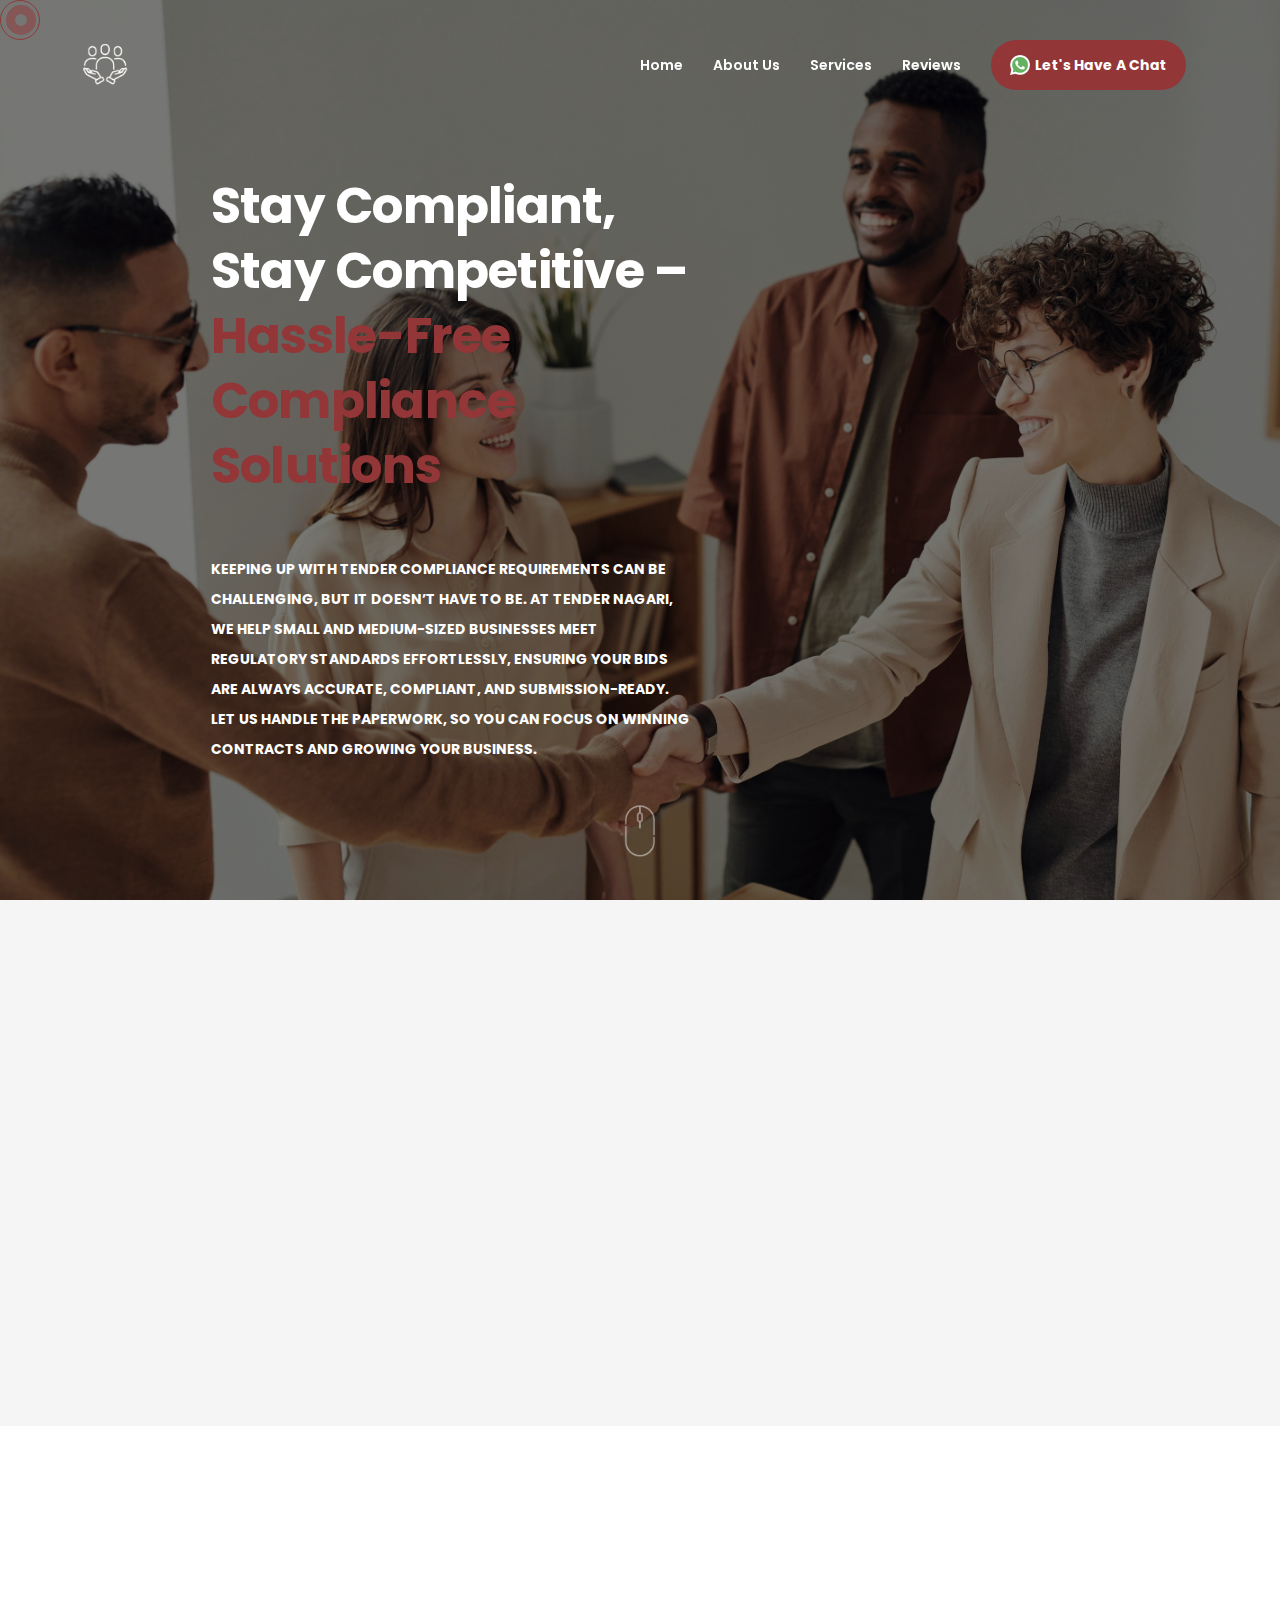
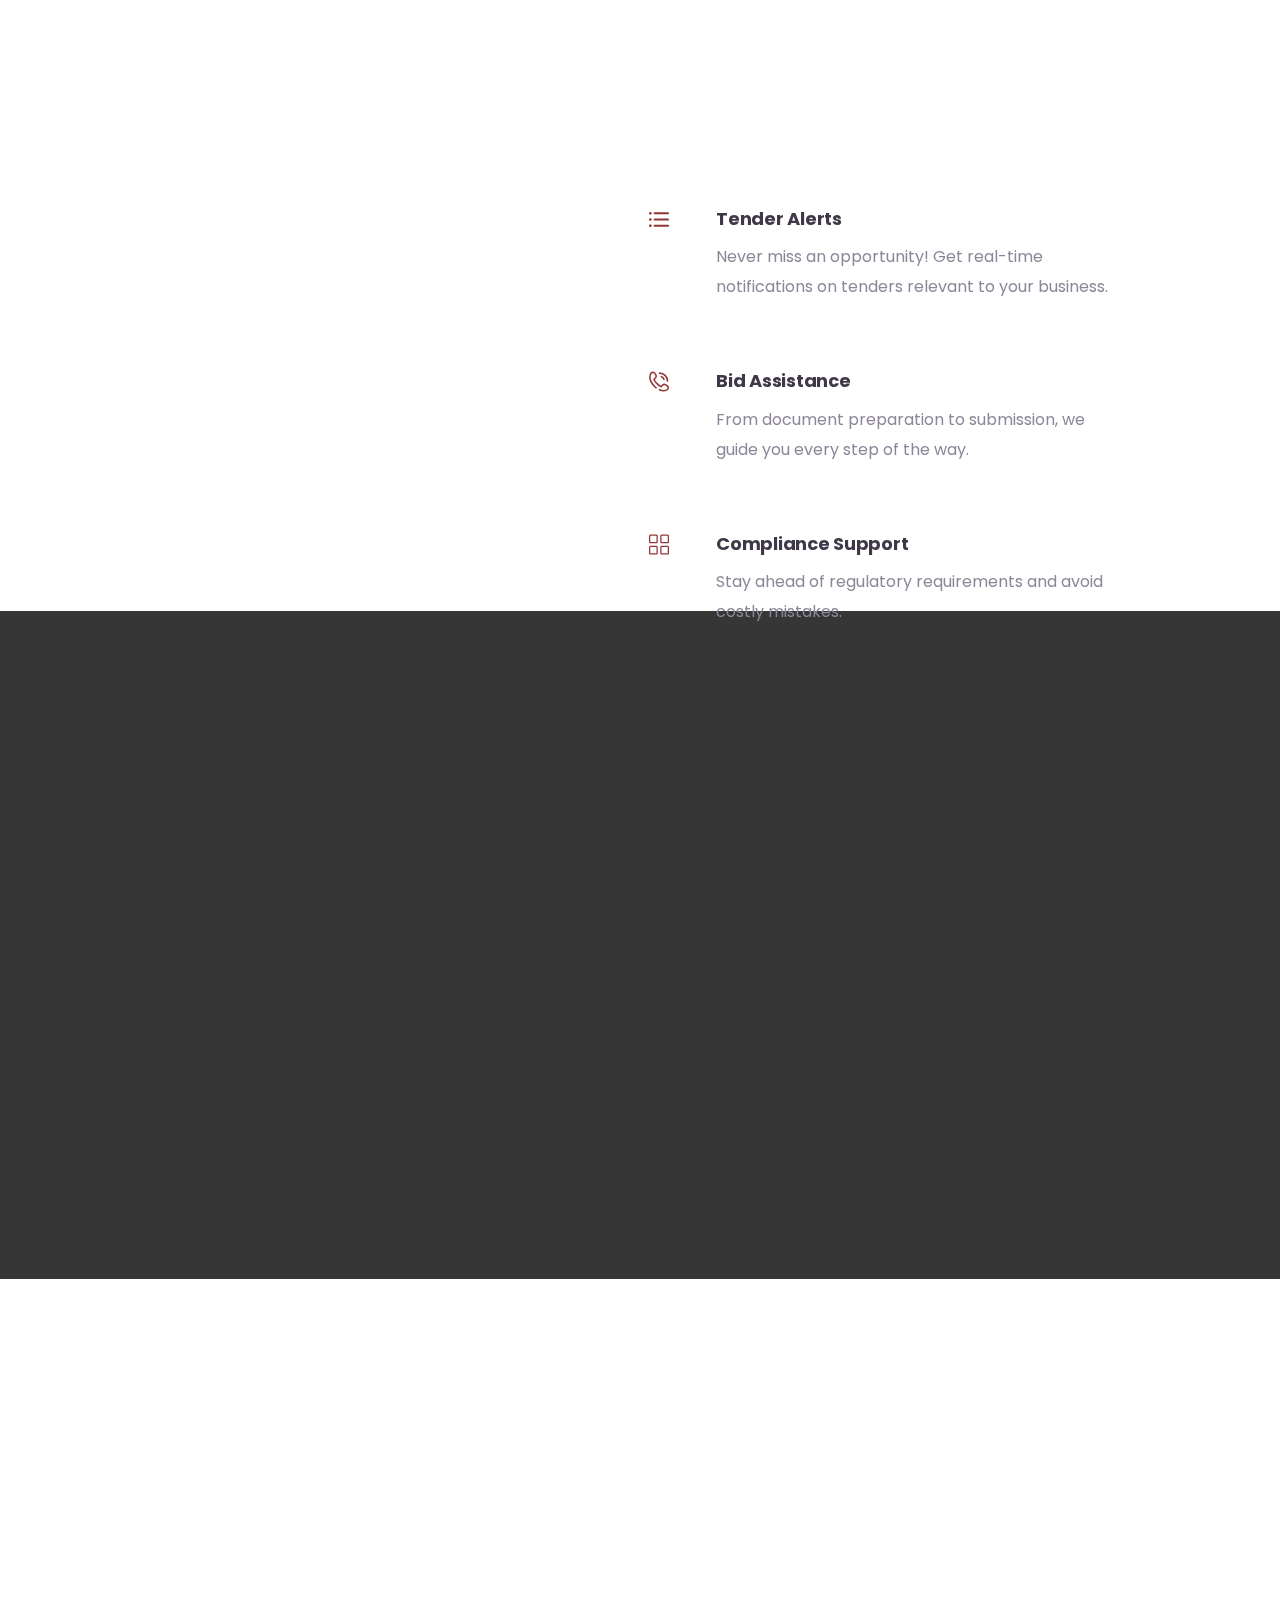
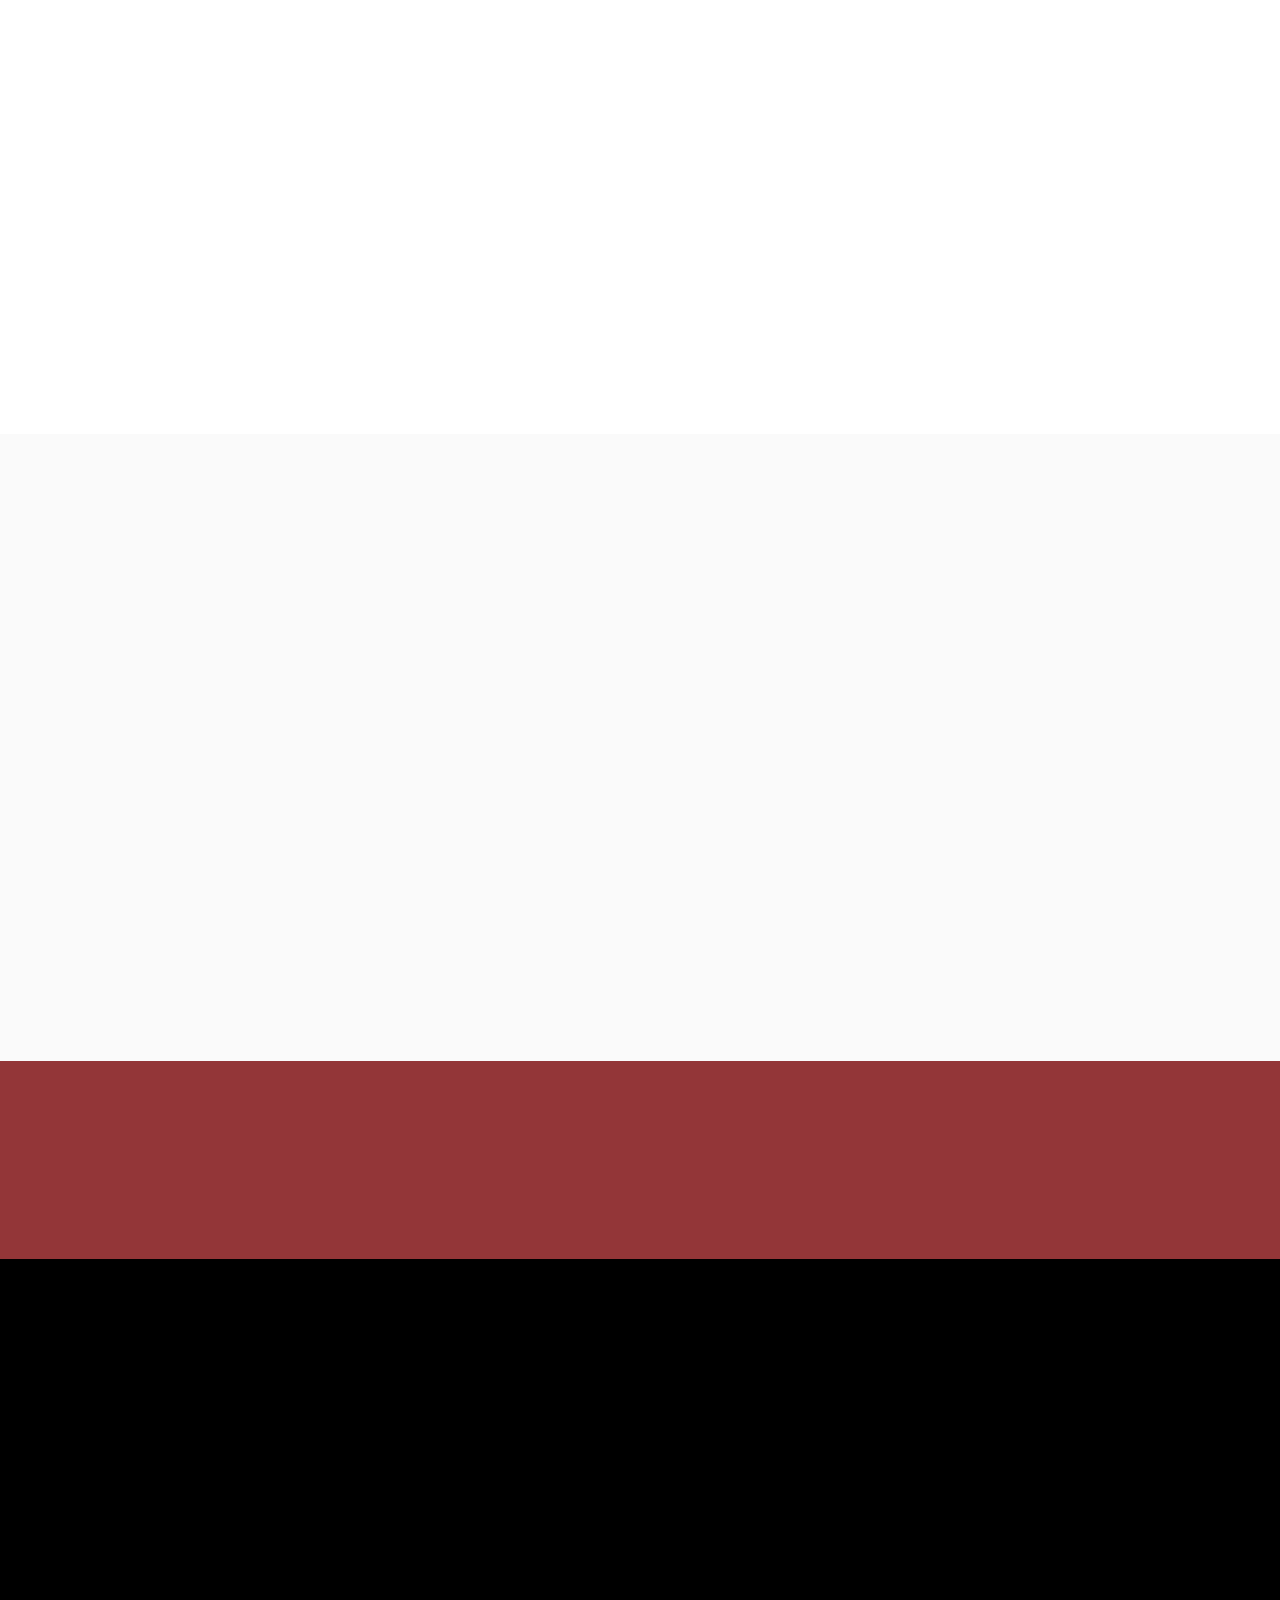
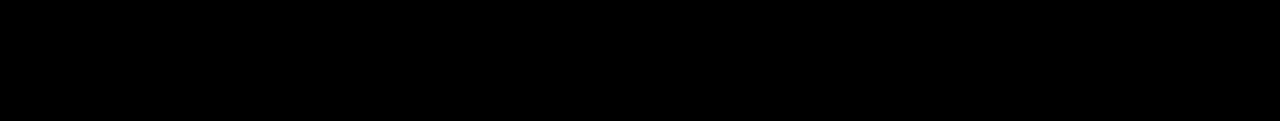
==== commit 68cc746e: "Logo Added And Content Update with Address" ====
--- a/index.html
+++ b/index.html
@@ -85,7 +85,7 @@
                      <li class="nav-item float-left"><a href="#review"
                         class="navbar-nav-link font-semibold position-relative  text-white font-small text-green ">Reviews</a></li>        
                         <li class="nav-item float-left">
-                           <a href="javascript:void(0)" class="navbar-nav-link font-semibold position-relative  text-white font-small text-green">
+                           <a href="https://wa.me/918160499948" class="navbar-nav-link font-semibold position-relative  text-white font-small text-green">
                               <span class="border-btn btn-radius text-black font-medium btn-blue pulse px-3 d-flex align-items-center">
                                  <img src="./images/icons/whatsapp.png" class="whatsapp-header mr-1" />
                                  Let's have a chat
@@ -150,7 +150,7 @@
                                        <div class="normal-slide-content pt-5 w3-animate-bottom">                                          
                                           <p class="text-white font-bold text-uppercase font-small pb-3 m-0">
                                              <!-- technology of the future -->
-                                             Navigating the world of government tenders can be complex, time-consuming, and overwhelming. That’s where Tender Nagari comes in. We simplify the tendering process, helping small and medium-sized businesses bid smarter, win more contracts, and stay fully compliant with regulations.
+                                             Navigating the world of government tenders can be complex, time-consuming, and overwhelming. That’s where Tender Nagari comes in. We simplify the tendering process, helping small and medium-sized businesses bid smarter, and stay fully compliant with regulations.
                                           </p>
                                           <!-- <p class="text-grey font-extra-small">Lorem ipsum dolor sit amet, consectetur adipiscing elit. Mauris vitae sodales lectus, non ultrices nisi. In varius.</p> -->
                                        </div>
@@ -179,7 +179,7 @@
                            Empowering Your Business with <span class="text-marun font-extrabold">Seamless Tendering Solutions</span> and Compliance Excellence
                         </h2>
                         <p class="m-0">
-                           At Tender Nagari, we specialize in providing end-to-end solutions designed to meet all your tendering needs. From navigating complex tender bidding processes to obtaining essential certifications such as ISO, CE, WHO, GMP, HACCP, STARTUP INDIA, MSME, FSSAI, and Digital Signature Certificates, we are your trusted partner in ensuring compliance and streamlining your procurement activities. Our expertise extends to offering tailored tender consulting services, facilitating smooth GeM portal transactions, and providing robust technical support to enhance your competitive advantage. At Tender Nagari, we are dedicated to optimizing your tendering journey and empowering your business with seamless, efficient operations.
+                           At Tender Nagari, we specialize in providing end-to-end solutions designed to meet all your tendering needs. From navigating complex tender bidding processes to obtaining essential certifications such as ISO, CE, GMP, HACCP, STARTUP INDIA, MSME, FSSAI, and Digital Signature Certificates, we are your trusted partner in ensuring compliance and streamlining your procurement activities. Our expertise extends to offering tailored tender consulting services, facilitating smooth GeM portal transactions, and providing robust technical support to enhance your competitive advantage. At Tender Nagari, we are dedicated to optimizing your tendering journey and empowering your business with seamless, efficient operations.
                         </p>
                      </div>
                      <div class="block-content pt-5 mt-5 d-none">
@@ -301,10 +301,7 @@
                               <img src="images/img/service/gov.png" class="w-100">
                               <div class="service-content">
                                  <ul>
-                                    <li>BIFMA Certificate</li>
                                     <li>Trademark Registration</li>
-                                    <li>NSIC & BIS Certificate</li>
-                                    <li>IS Certificate</li>
                                     <li>DSC</li>
                                  </ul>
                               </div>
@@ -317,7 +314,6 @@
                               <div class="service-content">
                                  <ul>
                                     <li>CE Certificate</li>
-                                    <li>WHO-GMP Certificate</li>
                                     <li>HACCP Certificate</li>
                                     <li>MSME Certificate</li>
                                     <li>FSSAI Certificate</li>
@@ -469,10 +465,10 @@
          <div class="social-media-block bg-marun section-spacer">
             <div class="container">
                <div class="social-icon d-flex align-items-center justify-content-center" data-aos="zoom-out">
-                  <a href="#" class="hover-animate"><i class="flaticon-facebook mx-4"></i></a>
-                  <a href="#" class="hover-animate"><i class="flaticon-twitter mx-4"></i></a>
+                  <!-- <a href="#" class="hover-animate"><i class="flaticon-facebook mx-4"></i></a>
+                  <a href="#" class="hover-animate"><i class="flaticon-twitter mx-4"></i></a> -->
                   <a href="#" class="hover-animate"><i class="flaticon-instagram mx-4"></i></a>
-                  <a href="#" class="hover-animate"><i class="flaticon-email mx-4"></i></a>
+                  <a href="mailto:komal.tendernagari@gmail.com" class="hover-animate"><i class="flaticon-email mx-4"></i></a>
                </div>
             </div>
          </div>
@@ -480,7 +476,7 @@
             <div class="container">
               <div class="row">
                  <div class="col-md-4">
-                     <div class="block-content">
+                     <div class="block-content text-center">
                         <div class="footer-logo">
                            <img src="images/img/Jevelin_logo_light.png">
                         </div>
@@ -491,11 +487,38 @@
                         </div>
                      </div>
                  </div>
-                 <div class="col-md-4"></div>
-                 <div class="col-md-4"></div>
+                 <div class="col-md-4">
+                  <p class="flaticon-pin d-flex">
+                     <span class="d-inline-block ml-2">
+                        107-108, Ratnadeep Complex, <br />
+                        Opp Jagmohan hospital,<br />
+                        Ashram road,<br />
+                        380009-Ahmedabad, Gujarat<br />
+                     </span>
+                  </p>
+                  <p class="flaticon-phone d-flex">
+                     <a href="tel:+918160499948" class="text-white ml-2">
+                        +91 816 049 9948
+                     </a>
+                  </p>
+                  <p class="flaticon-email d-flex">
+                     <a href="mailto:komal.tendernagari@gmail.com" class="text-white ml-2 text-lowercase">
+                        komal.tendernagari@gmail.com
+                     </a>
+                  </p>
+                 </div>
+                 <div class="col-md-4">
+                  <iframe 
+                     src="https://www.google.com/maps/embed?pb=!1m18!1m12!1m3!1d663.322952079576!2d72.56783315926869!3d23.03831885514035!2m3!1f0!2f0!3f0!3m2!1i1024!2i768!4f13.1!3m3!1m2!1s0x395e85804a44d72b%3A0x44e9c9f0fa6bd959!2sRatnadeep%20Complex!5e1!3m2!1sen!2sin!4v1742930862089!5m2!1sen!2sin" 
+                     style="border:0; height: 100%; width: 100%;" 
+                     allowfullscreen="" 
+                     loading="lazy" 
+                     referrerpolicy="no-referrer-when-downgrade"
+                  ></iframe>
+                 </div>
               </div>
               <div class="footer-copyright mt-5 text-center">
-               <p  class="text-ligt-blue font-extra-small m-0">Copyright © 2025 - TENDER NAGARI <span class="text-marun font-extra-small">KOAML PANCHAL</span></p>            
+               <p  class="text-ligt-blue font-extra-small m-0">Copyright © 2025 - TENDER NAGARI</p> 
             </div>
             </div>
          </div>
--- a/css/nagari.css
+++ b/css/nagari.css
@@ -1,3 +1,7 @@
+.navbar-brand img{
+    max-height: 50px;
+}
+
 .banner-overlay::before {
     content: '';
     position: absolute;
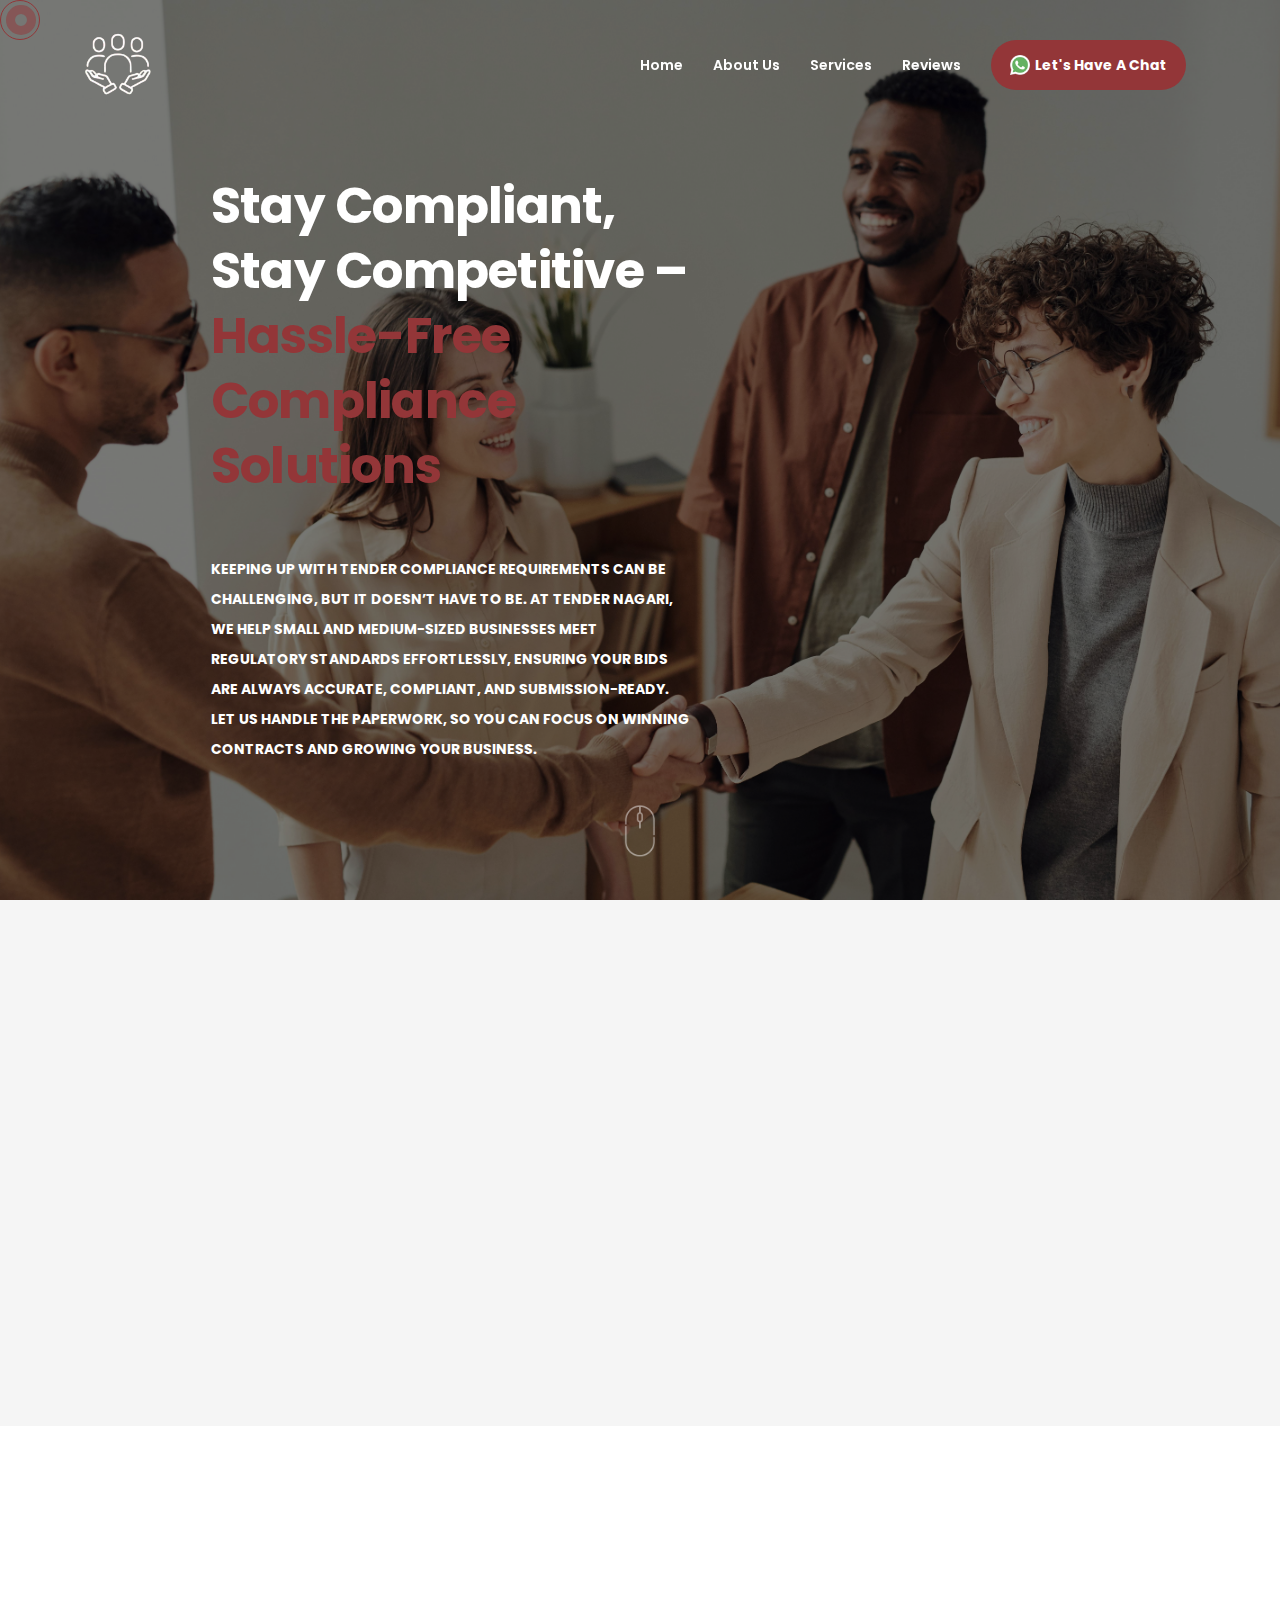
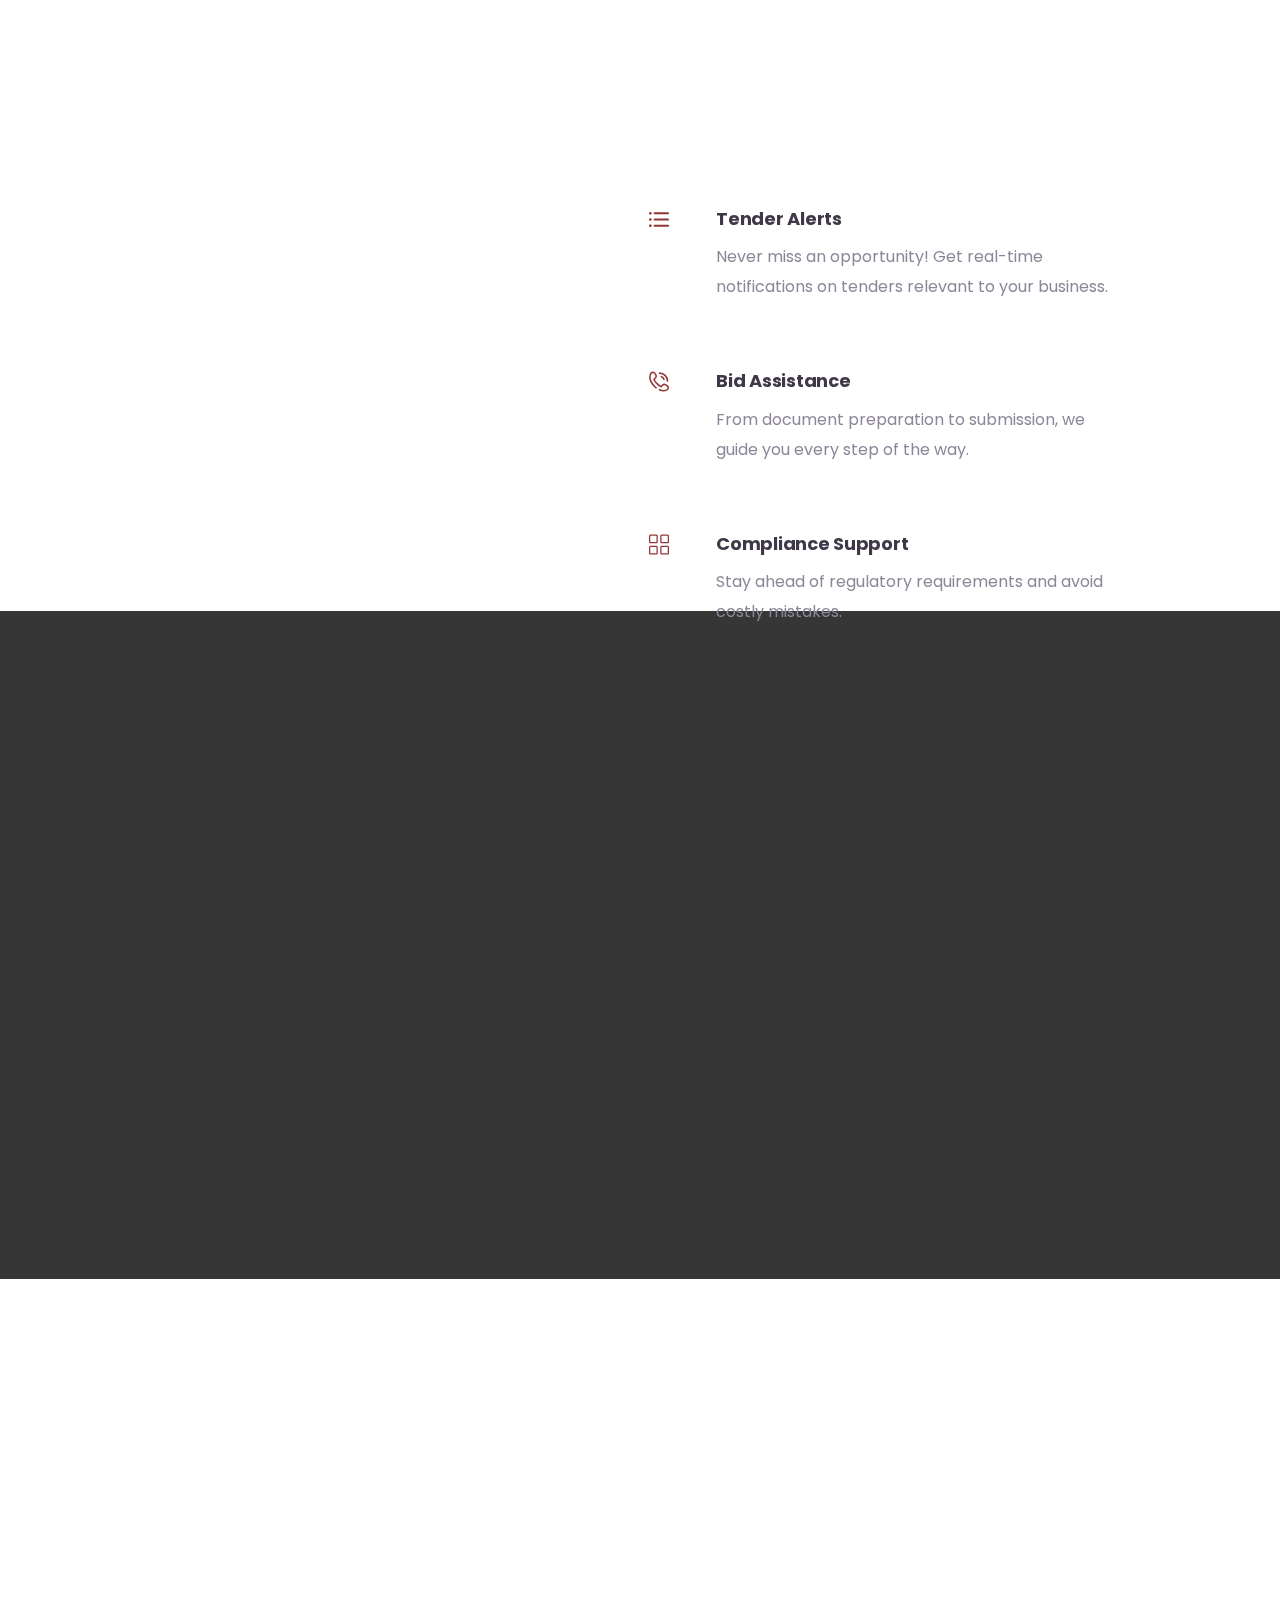
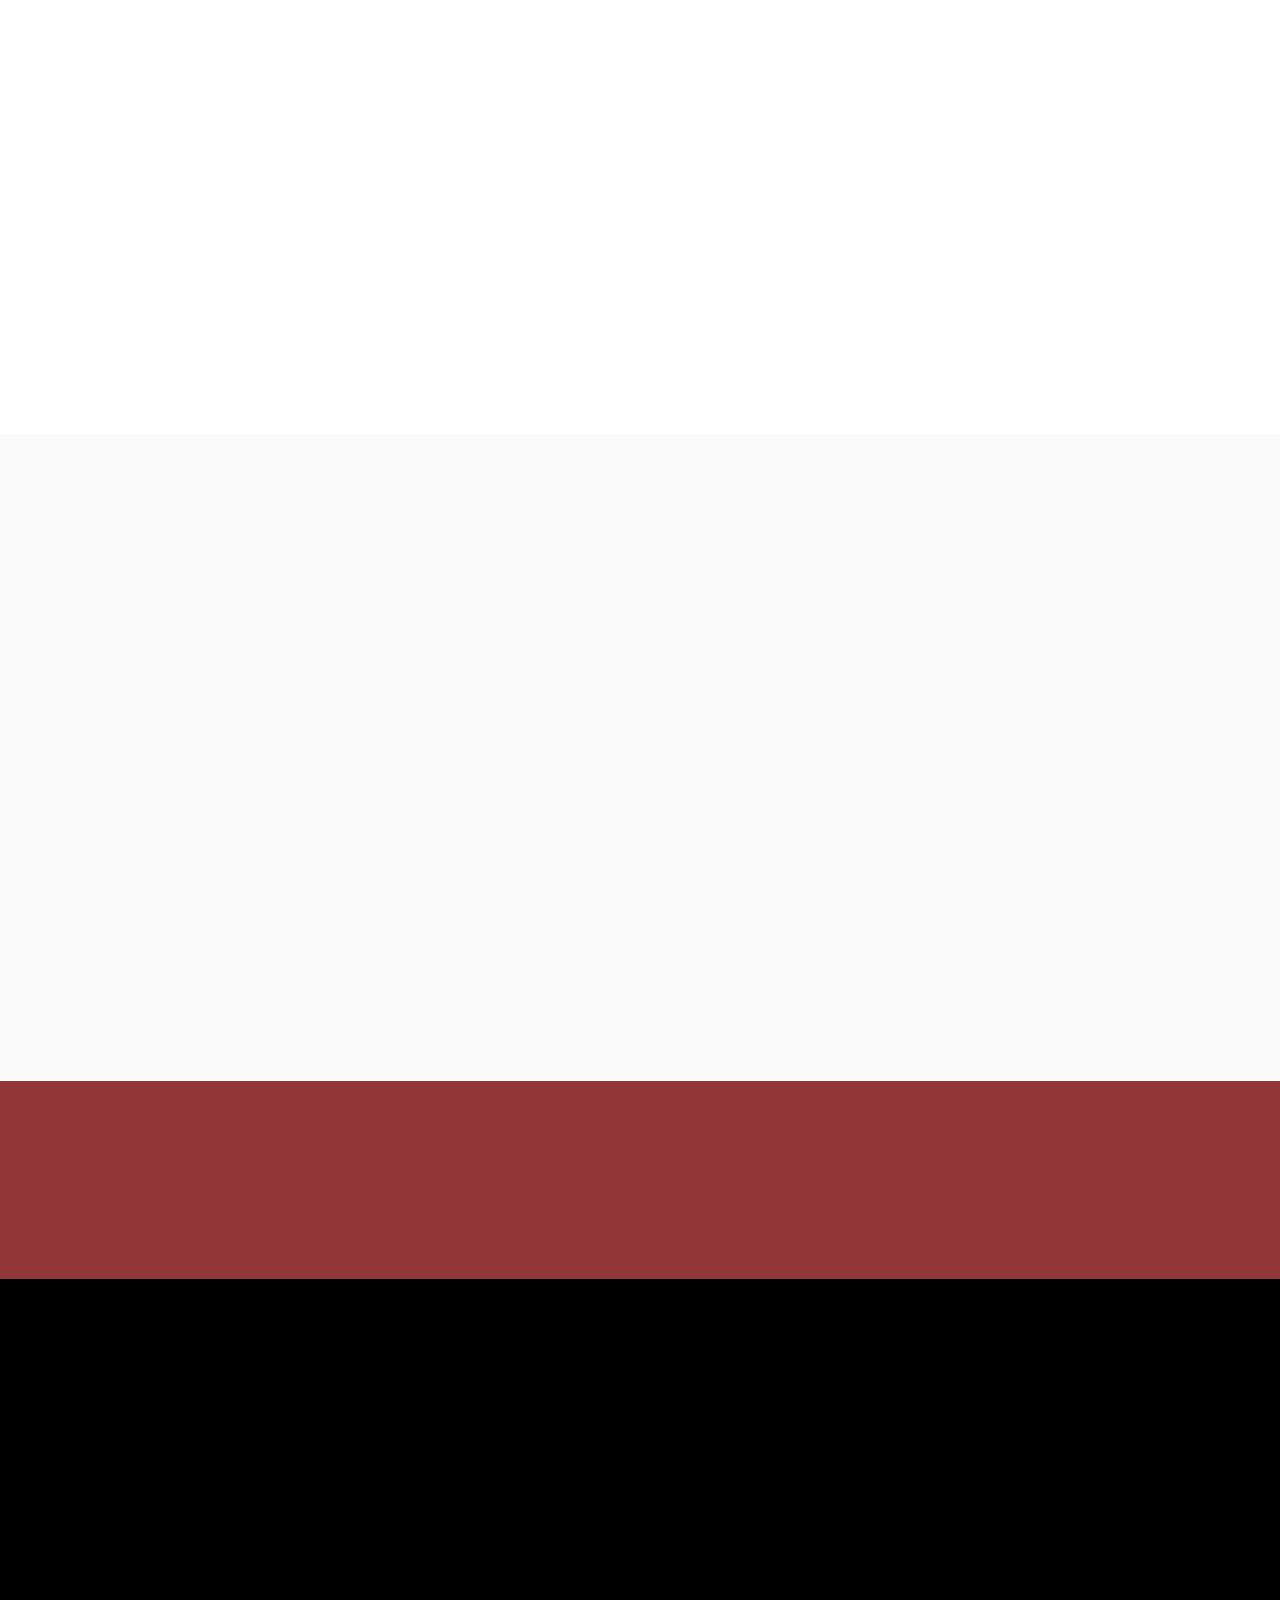
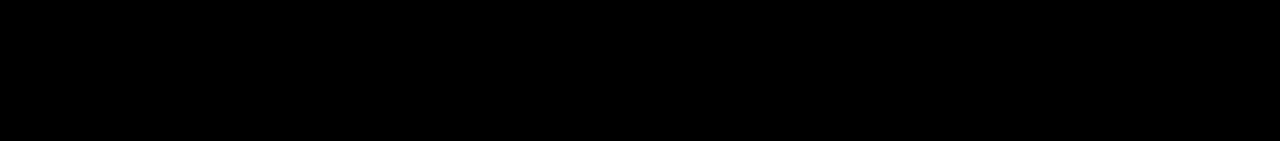
==== commit d9eb4e96: "Review Added, Logo Size Increased" ====
--- a/index.html
+++ b/index.html
@@ -415,41 +415,37 @@
                      <div id="team-slider" class="owl-carousel text-center mt-4 position-relative" data-aos="zoom-out">
                         <div class="item">
                          <div class="team-slider-content">
-                           <img src="images/img/member-1.png" class="team-icon d-flex align-items-center mx-auto">
+                           <!-- <img src="images/img/member-1.png" class="team-icon d-flex align-items-center mx-auto"> -->
                            <div class="normal-content my-4">
                               <p class="text-ligt-blue font-small font-regular w-md-50 mx-auto">
-                                 Lorem ipsum dolor sit amet, consectetuer adipiscing elit, sed diam.
-                                 Lorem ipsum dolor sit amet, consectetuer adipiscing elit, sed diam.
-                                 Lorem ipsum dolor sit amet, consectetuer adipiscing elit, sed diam.
+                                 I wanted to take a moment to express my heartfelt gratitude for your outstanding support during the tender submission process. Your timely assistance and meticulous attention to detail in document submission truly made all the difference.
+                                 Your dedication, accuracy, and professionalism are commendable and greatly appreciated. It's rare to come across someone as reliable and efficient as you, and I am incredibly thankful for your invaluable help.
+                                 Looking forward to working with you again in the future!
                               </p>
                            </div>
-                           <h6 class="text-marun font-bold ">Ella Jousan</h6>
+                           <h6 class="text-marun font-bold ">Mukesh Prajapati | Business Development Manager</h6>
                          </div>
                         </div>
                         <div class="item">
                            <div class="team-slider-content">
-                             <img src="images/img/member-2.png" class="team-icon d-flex align-items-center mx-auto">
+                             <!-- <img src="images/img/member-2.png" class="team-icon d-flex align-items-center mx-auto"> -->
                              <div class="normal-content my-4">
                                 <p class="text-ligt-blue font-small font-regular w-md-50 mx-auto">
-                                   Lorem ipsum dolor sit amet, consectetuer adipiscing elit, sed diam.
-                                   Lorem ipsum dolor sit amet, consectetuer adipiscing elit, sed diam.
-                                   Lorem ipsum dolor sit amet, consectetuer adipiscing elit, sed diam.
+                                 Exceptional service and support! Your guidance throughout the entire process was invaluable, ensuring everything was completed with precision and on time. Your attention to detail and commitment to excellence truly set you apart. I greatly appreciate your professionalism and efficiency, and I look forward to collaborating again in the future!
                                 </p>
                              </div>
-                             <h6 class="text-marun font-bold ">Maggie voila</h6>
+                             <h6 class="text-marun font-bold ">Kalpesh Panchal | MD. Om Orthocare</h6>
                            </div>
                         </div>
                         <div class="item">
                            <div class="team-slider-content">
-                             <img src="images/img/member-3.png" class="team-icon d-flex align-items-center mx-auto">
+                             <!-- <img src="images/img/member-3.png" class="team-icon d-flex align-items-center mx-auto"> -->
                              <div class="normal-content my-4">
                                 <p class="text-ligt-blue font-small font-regular w-md-50 mx-auto">
-                                   Lorem ipsum dolor sit amet, consectetuer adipiscing elit, sed diam.
-                                   Lorem ipsum dolor sit amet, consectetuer adipiscing elit, sed diam.
-                                   Lorem ipsum dolor sit amet, consectetuer adipiscing elit, sed diam.
+                                 I can't thank you enough for your incredible support and dedication. Your expertise and prompt responses made the entire submission process seamless and stress-free. It's refreshing to work with someone who is so committed to delivering excellence. I highly recommend your services and look forward to future opportunities to work together!
                                 </p>
                              </div>
-                             <h6 class="text-marun font-bold ">Seron zen</h6>
+                             <h6 class="text-marun font-bold ">Jatindar B. | CEO Dot Healtcare Pvt. Ltd.</h6>
                            </div>
                         </div>
                      </div>
@@ -468,7 +464,7 @@
                   <!-- <a href="#" class="hover-animate"><i class="flaticon-facebook mx-4"></i></a>
                   <a href="#" class="hover-animate"><i class="flaticon-twitter mx-4"></i></a> -->
                   <a href="#" class="hover-animate"><i class="flaticon-instagram mx-4"></i></a>
-                  <a href="mailto:komal.tendernagari@gmail.com" class="hover-animate"><i class="flaticon-email mx-4"></i></a>
+                  <a href="mailto:salestendernagari@gmail.com" class="hover-animate"><i class="flaticon-email mx-4"></i></a>
                </div>
             </div>
          </div>
@@ -502,8 +498,8 @@
                      </a>
                   </p>
                   <p class="flaticon-email d-flex">
-                     <a href="mailto:komal.tendernagari@gmail.com" class="text-white ml-2 text-lowercase">
-                        komal.tendernagari@gmail.com
+                     <a href="mailto:salestendernagari@gmail.com" class="text-white ml-2 text-lowercase">
+                        salestendernagari@gmail.com
                      </a>
                   </p>
                  </div>
--- a/css/custom.css
+++ b/css/custom.css
@@ -774,7 +774,7 @@
     border-radius: 50%;
     object-fit: cover;
     object-position: top;
-    border: 2px solid #994fff;
+    border: 2px solid #933638;
     padding: 6px;
 }
 .team-slide .owl-nav {
@@ -783,13 +783,18 @@
 .team-slide button.owl-prev {
     position: absolute;
     top: 4%;
-    left: 40%;
+    left: 20%;
     transform: translate(0, 100%);
 }
+.team-slide button.owl-prev i::before,
+.team-slide button.owl-next i::before{
+	color: #933638 !important;
+}
+
 .team-slide button.owl-next {
 	position: absolute;
     top: 4%;
-    right: 40%;
+    right: 20%;
     transform: translate(0, 100%);
 }
 .owl-nav i:before {
--- a/css/nagari.css
+++ b/css/nagari.css
@@ -1,5 +1,5 @@
 .navbar-brand img{
-    max-height: 50px;
+    max-height: 75px;
 }
 
 .banner-overlay::before {
